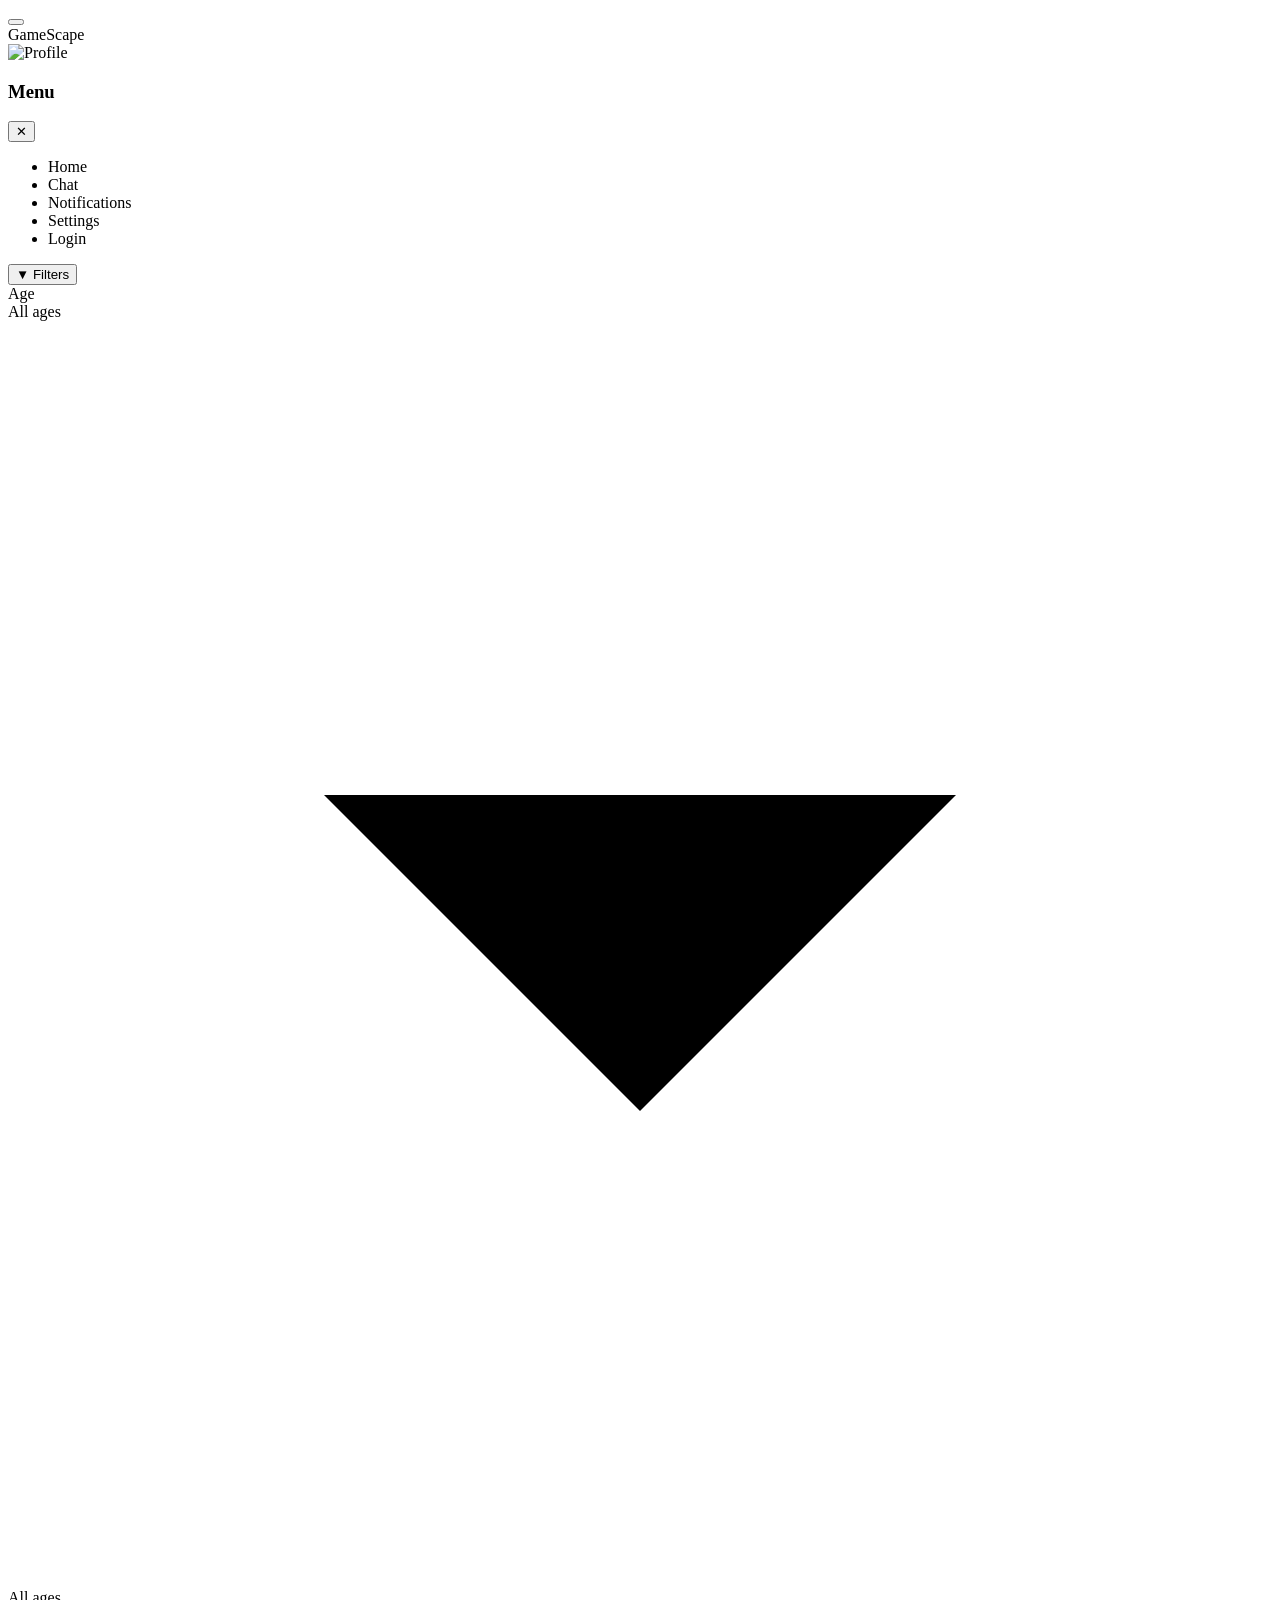
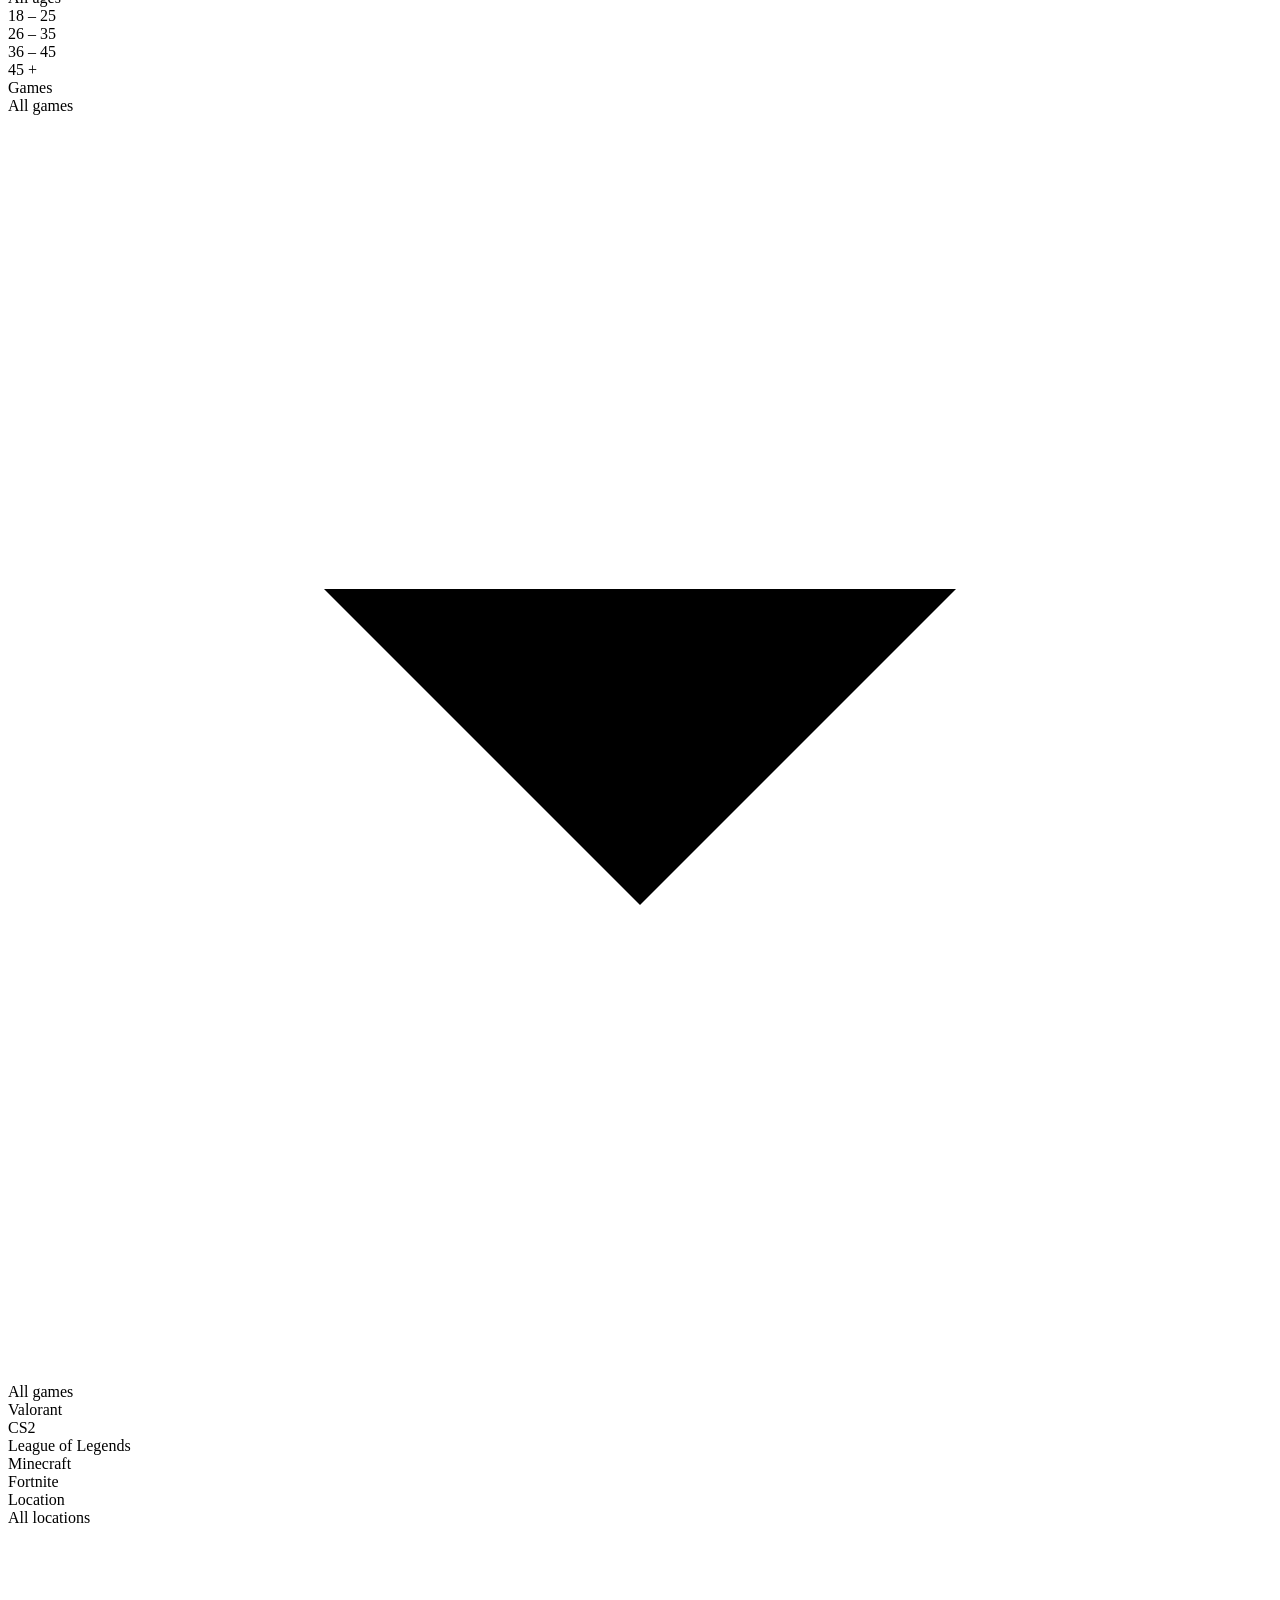
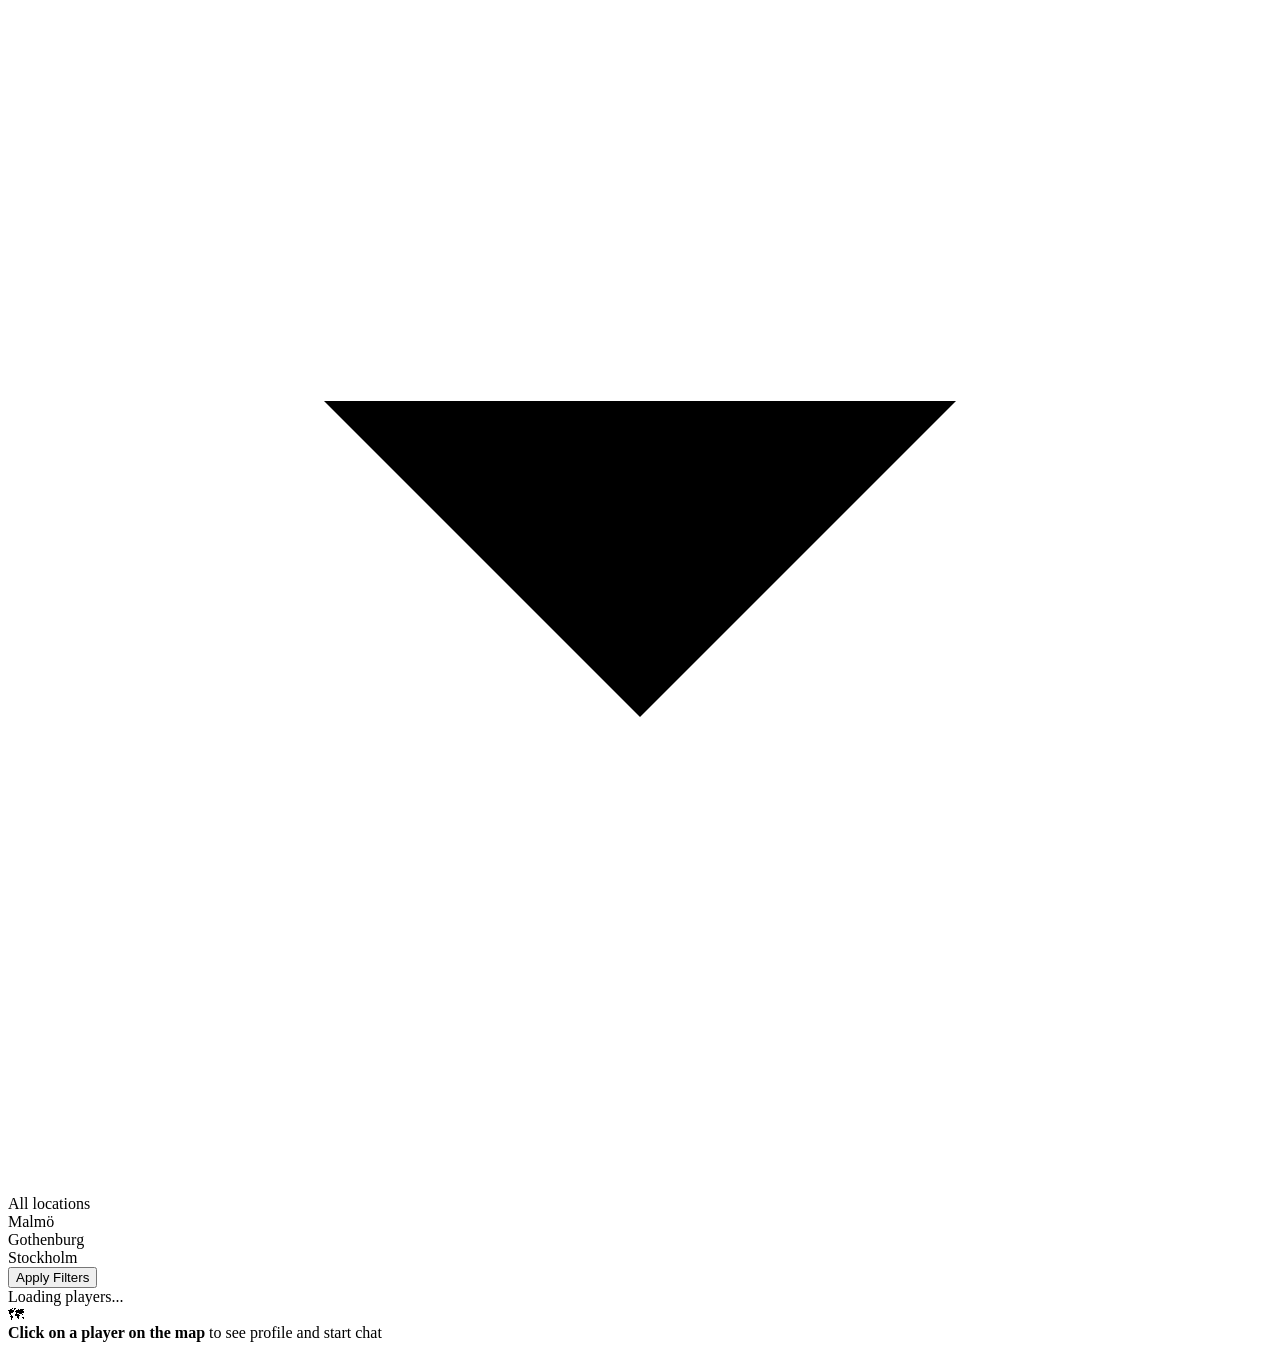
==== templates/index.html @ 71fc123a "refactor project structure Projektstruktur - Bytte namn på app.py → main.py - Flyttade alla HTML-sid" ====
<!DOCTYPE html>
<html lang="en">
<head>
  <meta charset="UTF-8">
  <!-- Ensures the page scales correctly on mobile instead of zooming out to fit a desktop layout. -->
  <meta name="viewport" content="width=device-width, initial-scale=1.0">
  <title>GameScape - Find Gamers Near You</title>

  <!-- MapLibre GL is the open-source map library used to render the interactive map.
       The CSS file must be loaded before the JS so the map renders correctly with no
       style flash. Both are loaded from a public CDN so no local installation is needed. -->
  <link href="https://unpkg.com/maplibre-gl@latest/dist/maplibre-gl.css" rel="stylesheet" />
  <script src="https://unpkg.com/maplibre-gl@latest/dist/maplibre-gl.js"></script>

  <!-- layout.css: page structure, navbar, modal overlay, sidebar, player count badge, filters.
       map.css: overrides MapLibre's default popup and control styles.
       sidebar.css: the hamburger menu panel that floats in the center of the screen. -->
  <link rel="stylesheet" href="layout.css">
  <link rel="stylesheet" href="map.css">
  <link rel="stylesheet" href="sidebar.css">
  <link rel="stylesheet" href="admin.css">
  <link rel="stylesheet" href="event.css">
</head>
<body>

  <!-- ============================================================
       NAVBAR
       The bar at the top of the page. Three sections:
       left (hamburger), center (logo), right (avatar).
       All three are siblings in a flex row defined in layout.css.
       ============================================================ -->
  <nav class="navbar">

    <!-- The three-line hamburger button. Clicking it opens the side menu.
         The event listener is attached in map.js, not inline, to keep the HTML clean. -->
    <div class="navbar-left">
      <button class="hamburger-btn" id="hamburgerBtn">
        <!-- Three spans render as the three horizontal lines of the hamburger icon. -->
        <span class="hamburger-line"></span>
        <span class="hamburger-line"></span>
        <span class="hamburger-line"></span>
      </button>
    </div>

    <!-- The GameScape logo. Split into two spans so each word can have
         a slightly different gradient color via .logo-accent. -->
    <div class="navbar-logo">
      Game<span class="logo-accent">Scape</span>
    </div>

    <!-- The profile avatar in the top-right corner. src is a DiceBear-generated
         placeholder; map.js replaces it with the logged-in user's avatar on login.
         Clicking it opens the profile modal if logged in, or the login modal if not. -->
    <div class="navbar-right">
      <div class="profile-pic" id="profilePic">
        <img src="https://api.dicebear.com/7.x/avataaars/svg?seed=GameScape" alt="Profile" class="avatar-img">
      </div>
    </div>
  </nav>

  <!-- ============================================================
       HAMBURGER MENU
       A floating glass panel that appears in the center of the screen
       when the hamburger button is clicked. It sits outside <main> so
       it can overlay everything including the map.

       .menu-overlay: the dark blurred backdrop behind the panel.
       .side-menu-left: the actual panel with navigation items.
       Both start hidden; map.js toggles the .open / .show classes.
       ============================================================ -->
  <div class="menu-overlay" id="menuOverlay"></div>
  <div class="side-menu side-menu-left" id="sideMenu">
    <div class="menu-header">
      <h3>Menu</h3>
      <!-- Closes the menu. Event is attached in map.js. -->
      <button class="menu-close" id="menuCloseBtn">✕</button>
    </div>

    <!-- Each li has a data-page attribute. map.js reads this to decide
         what to do when the item is clicked (navigate, open modal, etc.). -->
    <ul class="menu-items">
      <li data-page="home">
        <span class="menu-icon"></span>
        <span>Home</span>
      </li>
      <li data-page="chat">
        <span class="menu-icon"></span>
        <span>Chat</span>
      </li>
      <li data-page="notifications">
        <span class="menu-icon"></span>
        <span>Notifications</span>
      </li>
      <li data-page="settings">
        <span class="menu-icon"></span>
        <span>Settings</span>
      </li>
      <!-- The login/logout item. map.js changes the text between "Login" and
           "Logout" by updating #loginLogoutText based on session state. -->
      <li data-page="login" id="loginMenuItem">
        <span class="menu-icon"></span>
        <span id="loginLogoutText">Login</span>
      </li>
    </ul>
  </div>

  <!-- ============================================================
       MAIN LAYOUT
       A horizontal flex row (defined in layout.css) that fills
       all vertical space below the navbar.
       Left side: the map area with floating UI elements.
       Right side: the sidebar panel for player details.
       ============================================================ -->
  <main class="main-layout">

    <!-- The map takes up all available horizontal space.
         position: relative on .map-area lets the filter button and
         player count badge be positioned absolutely over the map. -->
    <section class="map-area">

      <!-- MapLibre renders its canvas into this div. The inline width/height
           is required because MapLibre needs explicit dimensions to initialize. -->
      <div id="map" style="width: 100%; height: 100%;"></div>

      <!-- The floating "▼ Filters" button and its dropdown panel.
           Positioned in the top-right corner of the map area.
           map.js toggles the .show class on #filterDropdown when the button is clicked. -->
      <div class="filter-float" id="filterFloat">
        <button class="filter-float-btn" id="filterToggleBtn">▼ Filters</button>
        
    

        <!-- The dropdown panel. Hidden by default; map.js shows it on button click. -->
        <div class="filter-dropdown-float" id="filterDropdown">

          <!-- Age filter — custom glassy dropdown -->
          <div class="filter-group">
            <label>Age</label>
            <div class="custom-select" id="filterAge" data-value="all">
              <div class="custom-select-trigger">
                <span class="custom-select-label">All ages</span>
                <svg class="custom-select-arrow" viewBox="0 0 24 24"><polyline points="6 9 12 15 18 9"/></svg>
              </div>
              <div class="custom-select-options">
                <div class="custom-select-option selected" data-value="all">All ages</div>
                <div class="custom-select-option" data-value="18-25">18 – 25</div>
                <div class="custom-select-option" data-value="26-35">26 – 35</div>
                <div class="custom-select-option" data-value="36-45">36 – 45</div>
                <div class="custom-select-option" data-value="45+">45 +</div>
              </div>
            </div>
          </div>

          <!-- Game filter — custom glassy dropdown -->
          <div class="filter-group">
            <label>Games</label>
            <div class="custom-select" id="filterGames" data-value="all">
              <div class="custom-select-trigger">
                <span class="custom-select-label">All games</span>
                <svg class="custom-select-arrow" viewBox="0 0 24 24"><polyline points="6 9 12 15 18 9"/></svg>
              </div>
              <div class="custom-select-options">
                <div class="custom-select-option selected" data-value="all">All games</div>
                <div class="custom-select-option" data-value="valorant">Valorant</div>
                <div class="custom-select-option" data-value="cs2">CS2</div>
                <div class="custom-select-option" data-value="lol">League of Legends</div>
                <div class="custom-select-option" data-value="minecraft">Minecraft</div>
                <div class="custom-select-option" data-value="fortnite">Fortnite</div>
              </div>
            </div>
          </div>

          <!-- Location filter — custom glassy dropdown with player counts -->
          <div class="filter-group">
            <label>Location</label>
            <div class="custom-select" id="filterLocation" data-value="all">
              <div class="custom-select-trigger">
                <span class="custom-select-label">All locations</span>
                <svg class="custom-select-arrow" viewBox="0 0 24 24"><polyline points="6 9 12 15 18 9"/></svg>
              </div>
              <div class="custom-select-options">
                <div class="custom-select-option selected" data-value="all">
                  <span>All locations</span><span class="custom-select-count" id="cnt-all"></span>
                </div>
                <div class="custom-select-option" data-value="malmo">
                  <span>Malmö</span><span class="custom-select-count" id="cnt-malmo"></span>
                </div>
                <div class="custom-select-option" data-value="goteborg">
                  <span>Gothenburg</span><span class="custom-select-count" id="cnt-goteborg"></span>
                </div>
                <div class="custom-select-option" data-value="stockholm">
                  <span>Stockholm</span><span class="custom-select-count" id="cnt-stockholm"></span>
                </div>
              </div>
            </div>
          </div>

          <!-- Triggers applyFilters() in map.js which reads the select values
               and re-renders the map with the filtered player set. -->
          <button class="filter-apply" id="applyFilters">Apply Filters</button>
        </div>
      </div>

              <!--admin knapparna-->
<!-- admin panel separat -->
        <div id="adminPanel" style="display:none; position:absolute; top:80px; left:20px; z-index:600;">
          <button onclick="addGame()">Add Game</button>
          <div id="addGameForm" style="margin-top:15px;">
              <h4>Add Game</h4>

              <input 
                type="text" 
                id="gameNameInput" 
                placeholder="Game name"
                style="display:block; margin-bottom:8px;"
              >

              <input 
                type="text" 
                id="gameImageInput" 
                placeholder="Image path (e.g. cs.png)"
                style="display:block; margin-bottom:8px;"
              >

              <button id="submitGameBtn">Add Game</button>

              <p id="gameMsg" style="margin-top:10px;"></p>
            </div>
          <div id="eventList"></div>
        </div>

      <!-- The bottom-left badge showing total player count and active count.
           #countText is updated by map.js's updatePlayerCount() function.
           The animated .count-dot is purely decorative. -->
      <div class="player-count" id="playerCount">
        <span class="count-dot"></span>
        <span id="countText">Loading players...</span>
      </div>
    </section>

    <!-- The right sidebar panel. Slides in from the right when a player
         marker is clicked on the map. Starts off-screen (translateX(100%))
         and map.js adds .open to bring it into view.

         Three states:
         1. #sidebarEmpty — shown when no player is selected (the default state).
         2. #profileCard  — filled with player details when a marker is clicked.
         3. #chatPanel    — reserved for an inline chat feature (not yet implemented). -->
    <aside class="sidebar" id="sidebar">
      <!-- Default empty state with a map emoji and instructional text. -->
      <div class="sidebar-empty" id="sidebarEmpty">
        <div class="sidebar-empty-icon">🗺</div>
        <strong>Click on a player on the map</strong>
        <span>to see profile and start chat</span>
      </div>

      <!-- Filled by map.js with player profile HTML when a marker is clicked.
           Hidden until a player is selected. -->
      <div class="profile-card" id="profileCard" style="display: none;"></div>

      <!-- Reserved for an inline mini-chat. Currently unused. -->
      <div class="chat-panel" id="chatPanel" style="display: none;"></div>
    </aside>
  </main>

  <!-- map.js is loaded at the bottom so it runs after all HTML elements exist.
       It handles: map initialization, player markers, modal open/close,
       hamburger menu, filter logic, session check, and login state. -->
  <script src="map.js"></script>
  <script src="admin.js"></script>

</body>
</html>
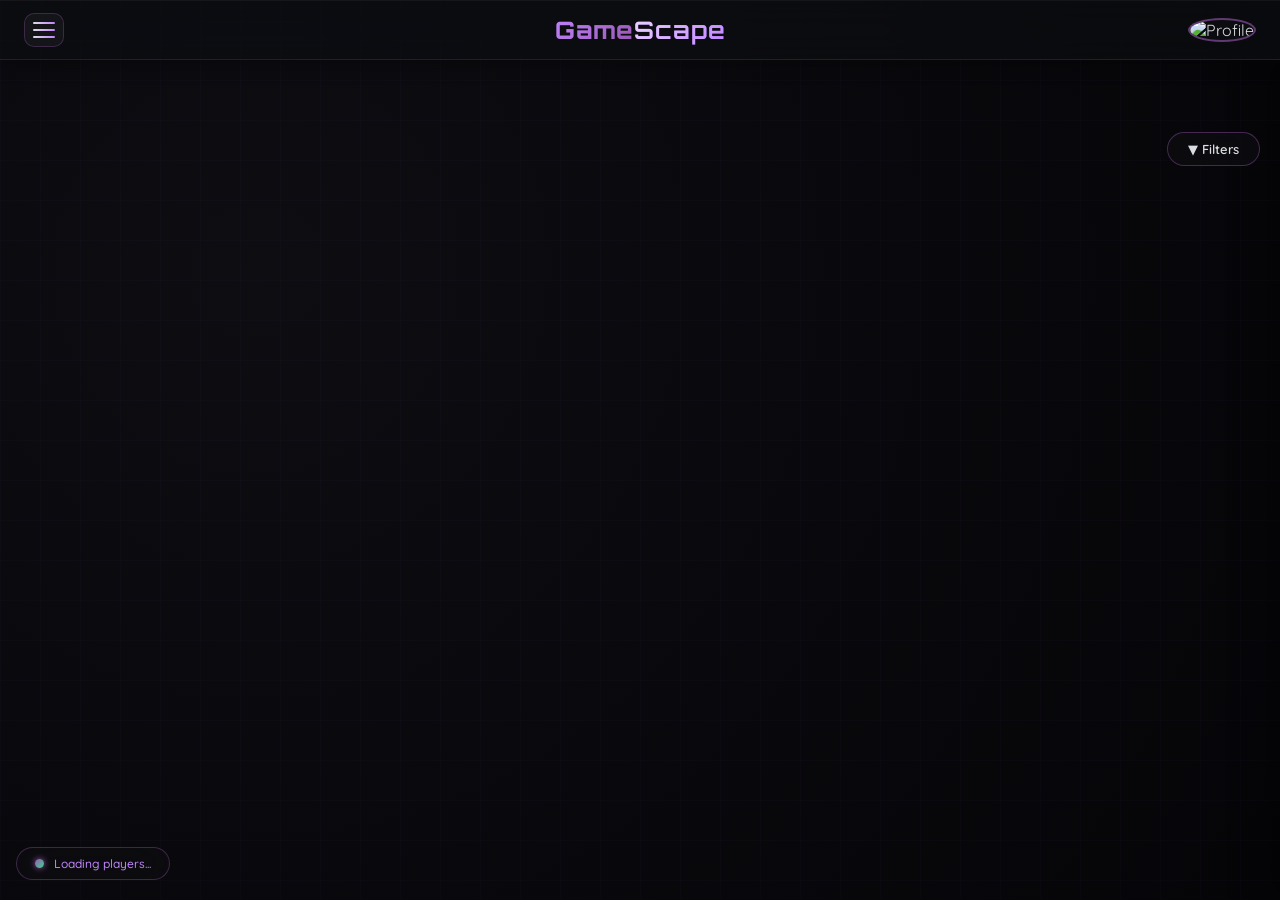
==== commit afef3b54: "Edit on changing the structure branch something went wrong when i added the code to the changing the" ====
--- a/templates/index.html
+++ b/templates/index.html
@@ -2,101 +2,68 @@
 <html lang="en">
 <head>
   <meta charset="UTF-8">
-  <!-- Ensures the page scales correctly on mobile instead of zooming out to fit a desktop layout. -->
+  <!-- Ensures the page scales correctly on mobile instead of zooming out to fit a desktop layout -->
   <meta name="viewport" content="width=device-width, initial-scale=1.0">
   <title>GameScape - Find Gamers Near You</title>
 
-  <!-- MapLibre GL is the open-source map library used to render the interactive map.
-       The CSS file must be loaded before the JS so the map renders correctly with no
-       style flash. Both are loaded from a public CDN so no local installation is needed. -->
-  <link href="https://unpkg.com/maplibre-gl@latest/dist/maplibre-gl.css" rel="stylesheet" />
+  <!-- MapLibre GL open-source map library. CSS must load before JS to avoid style flash. -->
+  <link href="https://unpkg.com/maplibre-gl@latest/dist/maplibre-gl.css" rel="stylesheet">
   <script src="https://unpkg.com/maplibre-gl@latest/dist/maplibre-gl.js"></script>
 
-  <!-- layout.css: page structure, navbar, modal overlay, sidebar, player count badge, filters.
-       map.css: overrides MapLibre's default popup and control styles.
-       sidebar.css: the hamburger menu panel that floats in the center of the screen. -->
-  <link rel="stylesheet" href="layout.css">
-  <link rel="stylesheet" href="map.css">
-  <link rel="stylesheet" href="sidebar.css">
-  <link rel="stylesheet" href="admin.css">
-  <link rel="stylesheet" href="event.css">
+  <!-- Orbitron for the GameScape logo, Quicksand for body text -->
+  <link href="https://fonts.googleapis.com/css2?family=Orbitron:wght@400;500;600;700;800;900&display=swap" rel="stylesheet">
+  <link href="https://fonts.googleapis.com/css2?family=Quicksand:wght@300;400;500;600;700&display=swap" rel="stylesheet">
+
+  <!-- Single CSS file (layout, map, sidebar, admin, event, custom-select all merged into main.css) -->
+  <link rel="stylesheet" href="/static/css/main.css">
 </head>
 <body>
 
-  <!-- ============================================================
+  <!-- 
        NAVBAR
-       The bar at the top of the page. Three sections:
-       left (hamburger), center (logo), right (avatar).
-       All three are siblings in a flex row defined in layout.css.
-       ============================================================ -->
+       Left: hamburger button   Center: logo   Right: profile avatar
+       Event listeners attached in map.js (not inline) for clean HTML.
+   -->
   <nav class="navbar">
 
-    <!-- The three-line hamburger button. Clicking it opens the side menu.
-         The event listener is attached in map.js, not inline, to keep the HTML clean. -->
     <div class="navbar-left">
+      <!-- Three-line hamburger. map.js toggleMenu() opens the side panel. -->
       <button class="hamburger-btn" id="hamburgerBtn">
-        <!-- Three spans render as the three horizontal lines of the hamburger icon. -->
         <span class="hamburger-line"></span>
         <span class="hamburger-line"></span>
         <span class="hamburger-line"></span>
       </button>
     </div>
 
-    <!-- The GameScape logo. Split into two spans so each word can have
-         a slightly different gradient color via .logo-accent. -->
-    <div class="navbar-logo">
-      Game<span class="logo-accent">Scape</span>
-    </div>
-
-    <!-- The profile avatar in the top-right corner. src is a DiceBear-generated
-         placeholder; map.js replaces it with the logged-in user's avatar on login.
-         Clicking it opens the profile modal if logged in, or the login modal if not. -->
+    <!-- Logo split so "Game" and "Scape" can have different gradient tones -->
+    <div class="navbar-logo">Game<span class="logo-accent">Scape</span></div>
+
     <div class="navbar-right">
+      <!-- DiceBear avatar; map.js replaces the seed with the logged-in username -->
       <div class="profile-pic" id="profilePic">
         <img src="https://api.dicebear.com/7.x/avataaars/svg?seed=GameScape" alt="Profile" class="avatar-img">
       </div>
     </div>
   </nav>
 
-  <!-- ============================================================
+  <!-- 
        HAMBURGER MENU
-       A floating glass panel that appears in the center of the screen
-       when the hamburger button is clicked. It sits outside <main> so
-       it can overlay everything including the map.
-
-       .menu-overlay: the dark blurred backdrop behind the panel.
-       .side-menu-left: the actual panel with navigation items.
-       Both start hidden; map.js toggles the .open / .show classes.
-       ============================================================ -->
+       Glass panel that slides in from the left.
+       map.js toggles .open / .show based on hamburger/close/overlay clicks.
+   -->
   <div class="menu-overlay" id="menuOverlay"></div>
   <div class="side-menu side-menu-left" id="sideMenu">
     <div class="menu-header">
       <h3>Menu</h3>
-      <!-- Closes the menu. Event is attached in map.js. -->
       <button class="menu-close" id="menuCloseBtn">✕</button>
     </div>
-
-    <!-- Each li has a data-page attribute. map.js reads this to decide
-         what to do when the item is clicked (navigate, open modal, etc.). -->
+    <!-- data-page → handleMenuClick() in map.js routes each item -->
     <ul class="menu-items">
-      <li data-page="home">
-        <span class="menu-icon"></span>
-        <span>Home</span>
-      </li>
-      <li data-page="chat">
-        <span class="menu-icon"></span>
-        <span>Chat</span>
-      </li>
-      <li data-page="notifications">
-        <span class="menu-icon"></span>
-        <span>Notifications</span>
-      </li>
-      <li data-page="settings">
-        <span class="menu-icon"></span>
-        <span>Settings</span>
-      </li>
-      <!-- The login/logout item. map.js changes the text between "Login" and
-           "Logout" by updating #loginLogoutText based on session state. -->
+      <li data-page="home">        <span class="menu-icon"></span><span>Home</span></li>
+      <li data-page="chat">        <span class="menu-icon"></span><span>Chat</span></li>
+      <li data-page="notifications"><span class="menu-icon"></span><span>Notifications</span></li>
+      <li data-page="settings">    <span class="menu-icon"></span><span>Settings</span></li>
+      <!-- Text toggles between "Login" and "Logout" based on session state -->
       <li data-page="login" id="loginMenuItem">
         <span class="menu-icon"></span>
         <span id="loginLogoutText">Login</span>
@@ -104,36 +71,26 @@
     </ul>
   </div>
 
-  <!-- ============================================================
-       MAIN LAYOUT
-       A horizontal flex row (defined in layout.css) that fills
-       all vertical space below the navbar.
-       Left side: the map area with floating UI elements.
-       Right side: the sidebar panel for player details.
-       ============================================================ -->
+  <!-- MAIN LAYOUT horizontal flex row filling below the navbar-->
   <main class="main-layout">
 
-    <!-- The map takes up all available horizontal space.
-         position: relative on .map-area lets the filter button and
-         player count badge be positioned absolutely over the map. -->
     <section class="map-area">
 
-      <!-- MapLibre renders its canvas into this div. The inline width/height
-           is required because MapLibre needs explicit dimensions to initialize. -->
-      <div id="map" style="width: 100%; height: 100%;"></div>
-
-      <!-- The floating "▼ Filters" button and its dropdown panel.
-           Positioned in the top-right corner of the map area.
-           map.js toggles the .show class on #filterDropdown when the button is clicked. -->
+      <!-- MapLibre renders its canvas here -->
+      <div id="map" style="width:100%;height:100%;"></div>
+
+      <!--  FILTER DROPDOWN 
+           Native <select> elements replaced with custom glassy
+           dropdowns (.custom-select). map.js initCustomSelects() wires
+           open/close and reads values via dataset.value (not .value).
+           map.js updateLocationCounts() fills the cnt-* badge spans.
+       -->
       <div class="filter-float" id="filterFloat">
         <button class="filter-float-btn" id="filterToggleBtn">▼ Filters</button>
-        
-    
-
-        <!-- The dropdown panel. Hidden by default; map.js shows it on button click. -->
+
         <div class="filter-dropdown-float" id="filterDropdown">
 
-          <!-- Age filter — custom glassy dropdown -->
+          <!-- Age filter -->
           <div class="filter-group">
             <label>Age</label>
             <div class="custom-select" id="filterAge" data-value="all">
@@ -151,7 +108,7 @@
             </div>
           </div>
 
-          <!-- Game filter — custom glassy dropdown -->
+          <!-- Game filter -->
           <div class="filter-group">
             <label>Games</label>
             <div class="custom-select" id="filterGames" data-value="all">
@@ -161,16 +118,17 @@
               </div>
               <div class="custom-select-options">
                 <div class="custom-select-option selected" data-value="all">All games</div>
-                <div class="custom-select-option" data-value="valorant">Valorant</div>
-                <div class="custom-select-option" data-value="cs2">CS2</div>
-                <div class="custom-select-option" data-value="lol">League of Legends</div>
-                <div class="custom-select-option" data-value="minecraft">Minecraft</div>
-                <div class="custom-select-option" data-value="fortnite">Fortnite</div>
+                <div class="custom-select-option" data-value="Valorant">Valorant</div>
+                <div class="custom-select-option" data-value="CS2">CS2</div>
+                <div class="custom-select-option" data-value="League of Legends">League of Legends</div>
+                <div class="custom-select-option" data-value="Minecraft">Minecraft</div>
+                <div class="custom-select-option" data-value="Fortnite">Fortnite</div>
+                <div class="custom-select-option" data-value="Apex Legends">Apex Legends</div>
               </div>
             </div>
           </div>
 
-          <!-- Location filter — custom glassy dropdown with player counts -->
+          <!-- Location filter with player-count badges -->
           <div class="filter-group">
             <label>Location</label>
             <div class="custom-select" id="filterLocation" data-value="all">
@@ -180,94 +138,85 @@
               </div>
               <div class="custom-select-options">
                 <div class="custom-select-option selected" data-value="all">
-                  <span>All locations</span><span class="custom-select-count" id="cnt-all"></span>
+                  <span>All locations</span>
+                  <!-- count badges filled by map.js updateLocationCounts() -->
+                  <span class="custom-select-count" id="cnt-all"></span>
                 </div>
                 <div class="custom-select-option" data-value="malmo">
-                  <span>Malmö</span><span class="custom-select-count" id="cnt-malmo"></span>
+                  <span>Malmö</span>
+                  <span class="custom-select-count" id="cnt-malmo"></span>
                 </div>
                 <div class="custom-select-option" data-value="goteborg">
-                  <span>Gothenburg</span><span class="custom-select-count" id="cnt-goteborg"></span>
+                  <span>Gothenburg</span>
+                  <span class="custom-select-count" id="cnt-goteborg"></span>
                 </div>
                 <div class="custom-select-option" data-value="stockholm">
-                  <span>Stockholm</span><span class="custom-select-count" id="cnt-stockholm"></span>
+                  <span>Stockholm</span>
+                  <span class="custom-select-count" id="cnt-stockholm"></span>
                 </div>
               </div>
             </div>
           </div>
 
-          <!-- Triggers applyFilters() in map.js which reads the select values
-               and re-renders the map with the filtered player set. -->
+          <!-- Calls map.js applyFilters() which reads custom-select data-value attributes -->
           <button class="filter-apply" id="applyFilters">Apply Filters</button>
         </div>
       </div>
 
-              <!--admin knapparna-->
-<!-- admin panel separat -->
-        <div id="adminPanel" style="display:none; position:absolute; top:80px; left:20px; z-index:600;">
-          <button onclick="addGame()">Add Game</button>
-          <div id="addGameForm" style="margin-top:15px;">
-              <h4>Add Game</h4>
-
-              <input 
-                type="text" 
-                id="gameNameInput" 
-                placeholder="Game name"
-                style="display:block; margin-bottom:8px;"
-              >
-
-              <input 
-                type="text" 
-                id="gameImageInput" 
-                placeholder="Image path (e.g. cs.png)"
-                style="display:block; margin-bottom:8px;"
-              >
-
-              <button id="submitGameBtn">Add Game</button>
-
-              <p id="gameMsg" style="margin-top:10px;"></p>
-            </div>
-          <div id="eventList"></div>
+      <!--  ADMIN PANEL 
+           map.js checkAdmin() shows this panel only for is_admin users.
+           map.js addGame() / loadAdminEvents() / adminDeleteEvent() manage it.
+           Positioned absolute over the map in the top-left corner.
+       -->
+      <div id="adminPanel" style="display:none; position:absolute; top:80px; left:20px; z-index:600;">
+
+        <!-- Add a new game to the global games table -->
+        <div id="addGameForm">
+          <input
+            type="text"
+            id="gameNameInput"
+            placeholder="Game name"
+            style="display:block; margin-bottom:8px; width:100%;"
+          >
+          <input
+            type="text"
+            id="gameImageInput"
+            placeholder="Image file (e.g. cs.png)"
+            style="display:block; margin-bottom:8px; width:100%;"
+          >
+          <button id="submitGameBtn" onclick="addGame()">Add Game</button>
+          <!-- Confirmation / error text from map.js addGame() -->
+          <p id="gameMsg" style="margin-top:8px; font-size:11px; color:#39d98a;"></p>
         </div>
 
-      <!-- The bottom-left badge showing total player count and active count.
-           #countText is updated by map.js's updatePlayerCount() function.
-           The animated .count-dot is purely decorative. -->
+        <!-- Event list populated by map.js loadAdminEvents() -->
+        <div id="eventList"></div>
+      </div>
+
+      <!-- Player count badge (bottom-left) map.js updatePlayerCount() updates this -->
       <div class="player-count" id="playerCount">
         <span class="count-dot"></span>
         <span id="countText">Loading players...</span>
       </div>
+
     </section>
 
-    <!-- The right sidebar panel. Slides in from the right when a player
-         marker is clicked on the map. Starts off-screen (translateX(100%))
-         and map.js adds .open to bring it into view.
-
-         Three states:
-         1. #sidebarEmpty — shown when no player is selected (the default state).
-         2. #profileCard  — filled with player details when a marker is clicked.
-         3. #chatPanel    — reserved for an inline chat feature (not yet implemented). -->
+    <!-- Sidebar slides in when a player is clicked; currently hidden -->
     <aside class="sidebar" id="sidebar">
-      <!-- Default empty state with a map emoji and instructional text. -->
       <div class="sidebar-empty" id="sidebarEmpty">
         <div class="sidebar-empty-icon">🗺</div>
         <strong>Click on a player on the map</strong>
-        <span>to see profile and start chat</span>
-      </div>
-
-      <!-- Filled by map.js with player profile HTML when a marker is clicked.
-           Hidden until a player is selected. -->
-      <div class="profile-card" id="profileCard" style="display: none;"></div>
-
-      <!-- Reserved for an inline mini-chat. Currently unused. -->
-      <div class="chat-panel" id="chatPanel" style="display: none;"></div>
+        <span>to see their profile and start a chat</span>
+      </div>
+      <div class="profile-card" id="profileCard" style="display:none;"></div>
+      <div class="chat-panel"   id="chatPanel"   style="display:none;"></div>
     </aside>
   </main>
 
-  <!-- map.js is loaded at the bottom so it runs after all HTML elements exist.
-       It handles: map initialization, player markers, modal open/close,
-       hamburger menu, filter logic, session check, and login state. -->
-  <script src="map.js"></script>
-  <script src="admin.js"></script>
+  <!-- Single JS file: map.js handles map init, avatar markers, events, filters,
+       admin panel, custom selects, session check, and modal routing.
+       admin.js is no longer separate its logic is merged into map.js. -->
+  <script src="/static/js/map.js"></script>
 
 </body>
 </html>
--- a/static/css/main.css
+++ b/static/css/main.css
@@ -0,0 +1,1347 @@
+@import url('https://fonts.googleapis.com/css2?family=Orbitron:wght@400;500;600;700;800;900&display=swap');
+@import url('https://fonts.googleapis.com/css2?family=Quicksand:wght@300;400;500;600;700&display=swap');
+
+*, *::before, *::after { box-sizing: border-box; margin: 0; padding: 0; }
+
+body {
+  font-family: 'Quicksand', 'Segoe UI', system-ui, sans-serif;
+  background: radial-gradient(circle at 20% 30%, #0d0d12, #050508);
+  color: #dbdee1;
+  height: 100vh;
+  display: flex; flex-direction: column;
+  overflow: hidden; position: relative;
+  min-width: 768px;
+}
+
+body::before {
+  content: ''; position: fixed; inset: 0;
+  background-image:
+    linear-gradient(rgba(155,89,182,0.03) 1px, transparent 1px),
+    linear-gradient(90deg, rgba(155,89,182,0.03) 1px, transparent 1px);
+  background-size: 40px 40px;
+  pointer-events: none; z-index: 0;
+}
+
+
+/* NAVBAR */
+.navbar {
+  height: 60px;
+  background: rgba(14,15,18,0.55);
+  backdrop-filter: blur(22px) saturate(160%);
+  -webkit-backdrop-filter: blur(22px) saturate(160%);
+  border-bottom: 1px solid rgba(155,89,182,0.2);
+  display: flex; align-items: center; justify-content: space-between;
+  padding: 0 24px; flex-shrink: 0; z-index: 100; position: relative;
+  box-shadow: 0 1px 0 rgba(255,255,255,0.04) inset, 0 4px 20px rgba(0,0,0,0.3);
+}
+
+/* Two neon lines sweep in opposite directions across the navbar bottom edge,
+   offset by 1.5s so there's always one visible creates a back-and-forth glow */
+.navbar::after {
+  content: ''; position: absolute; bottom: -2px; left: -100%; width: 100%; height: 2px;
+  background: linear-gradient(90deg, transparent, #9b59b6, #c084fc, #e9d5ff, #c084fc, #9b59b6, transparent);
+  filter: blur(3px); animation: neon-slide 5s ease-in-out infinite;
+}
+.navbar::before {
+  content: ''; position: absolute; bottom: -2px; right: -100%; width: 100%; height: 2px;
+  background: linear-gradient(90deg, transparent, #9b59b6, #c084fc, #e9d5ff, #c084fc, #9b59b6, transparent);
+  filter: blur(3px); animation: neon-slide-2 5s ease-in-out infinite; animation-delay: 1.5s;
+}
+@keyframes neon-slide   { 0%{left:-100%;opacity:0} 20%,80%{opacity:1} 100%{left:100%;opacity:0} }
+@keyframes neon-slide-2 { 0%{right:-100%;opacity:0} 20%,80%{opacity:1} 100%{right:100%;opacity:0} }
+
+.navbar-left  { min-width: 120px; display: flex; justify-content: flex-start; }
+.navbar-right { min-width: 120px; display: flex; justify-content: flex-end; align-items: center; gap: 12px; }
+
+/* min-width on both sides keeps the logo perfectly centered regardless of button widths */
+.navbar-logo {
+  font-family: 'Orbitron', sans-serif; font-size: 24px; font-weight: 800;
+  background: linear-gradient(135deg, #c084fc, #9b59b6, #7c3aed);
+  -webkit-background-clip: text; background-clip: text; color: transparent;
+  letter-spacing: 1px; animation: logo-glow 3s ease-in-out infinite alternate;
+}
+.logo-accent {
+  font-family: 'Orbitron', sans-serif;
+  background: linear-gradient(135deg, #e9d5ff, #c084fc);
+  -webkit-background-clip: text; background-clip: text; color: transparent; font-weight: 600;
+}
+@keyframes logo-glow { 0%{text-shadow:0 0 10px rgba(155,89,182,0.3)} 100%{text-shadow:0 0 25px rgba(155,89,182,0.6)} }
+
+.hamburger-btn {
+  background: rgba(30,31,34,0.5); backdrop-filter: blur(8px);
+  border: 1px solid rgba(155,89,182,0.3); cursor: pointer;
+  padding: 8px; display: flex; flex-direction: column; gap: 5px;
+  border-radius: 10px; transition: all 0.2s;
+}
+.hamburger-btn:hover { background: rgba(155,89,182,0.2); border-color: rgba(155,89,182,0.7); box-shadow: 0 0 12px rgba(155,89,182,0.3); }
+.hamburger-line { width: 22px; height: 2px; background: linear-gradient(90deg, #dbdee1, #c084fc); border-radius: 2px; }
+
+.profile-pic { cursor: pointer; transition: all 0.2s; position: relative; }
+.profile-pic::before {
+  content: ''; position: absolute; inset: -3px; border-radius: 50%;
+  background: linear-gradient(135deg, #9b59b6, #7c3aed);
+  opacity: 0; transition: opacity 0.3s; z-index: -1;
+}
+.profile-pic:hover::before { opacity: 0.6; filter: blur(4px); }
+.profile-pic:hover { transform: scale(1.02); }
+.avatar-img { width: 38px; height: 38px; border-radius: 50%; border: 2px solid rgba(155,89,182,0.6); object-fit: cover; background: rgba(14,15,18,0.5); }
+
+
+/*
+   FILTER DROPDOWN */
+.filter-float { position: absolute; top: 72px; right: 20px; z-index: 500; }
+
+.filter-float-btn {
+  background: rgba(14,15,18,0.65); backdrop-filter: blur(20px) saturate(160%);
+  border: 1px solid rgba(155,89,182,0.4); color: #dbdee1;
+  padding: 8px 20px; border-radius: 40px; font-size: 13px; font-weight: 600;
+  cursor: pointer; font-family: inherit; transition: all 0.2s;
+}
+.filter-float-btn:hover { background: rgba(30,31,34,0.8); border-color: rgba(155,89,182,0.8); box-shadow: 0 2px 20px rgba(0,0,0,0.4), 0 0 16px rgba(155,89,182,0.3); transform: translateY(-1px); }
+
+.filter-dropdown-float {
+  display: none; position: absolute; top: 52px; right: 0; width: 260px;
+  background: rgba(14,15,18,0.92); backdrop-filter: blur(32px) saturate(180%);
+  border-radius: 24px;
+  /* overflow: visible lets the custom-select option panels render outside this box.
+     The neon effect is achieved with box-shadow instead of the ::before conic-gradient
+     trick, because that trick requires overflow:hidden which would clip the dropdowns. */
+  z-index: 510; flex-direction: column; overflow: visible;
+  border: 1px solid rgba(155,89,182,0.45);
+  box-shadow:
+    0 0 0 1px rgba(155,89,182,0.15),
+    0 0 18px rgba(155,89,182,0.25),
+    0 20px 50px rgba(0,0,0,0.55);
+  animation: filter-neon-pulse 3s ease-in-out infinite alternate;
+}
+
+@keyframes filter-neon-pulse {
+  0%   { border-color: rgba(155,89,182,0.35); box-shadow: 0 0 0 1px rgba(155,89,182,0.10), 0 0 12px rgba(155,89,182,0.18), 0 20px 50px rgba(0,0,0,0.55); }
+  100% { border-color: rgba(192,132,252,0.75); box-shadow: 0 0 0 1px rgba(192,132,252,0.20), 0 0 28px rgba(155,89,182,0.40), 0 20px 50px rgba(0,0,0,0.55); }
+}
+@keyframes neon-spin { 0%{transform:rotate(0deg)} 100%{transform:rotate(360deg)} }
+
+.filter-dropdown-float.show { display: flex; }
+.filter-group { display: flex; flex-direction: column; gap: 6px; padding: 0 20px; position: relative; }
+.filter-group:first-of-type { padding-top: 20px; }
+.filter-group label { font-size: 11px; font-weight: 700; color: #c084fc; text-transform: uppercase; letter-spacing: 1px; }
+.filter-group select { background: rgba(30,31,34,0.7); border: 1px solid rgba(155,89,182,0.3); color: #dbdee1; padding: 10px 14px; border-radius: 12px; font-size: 13px; font-family: inherit; cursor: pointer; transition: all 0.2s; }
+.filter-group select:hover { border-color: rgba(155,89,182,0.6); }
+.filter-group select:focus { outline: none; border-color: #9b59b6; box-shadow: 0 0 12px rgba(155,89,182,0.3); }
+.filter-apply { background: linear-gradient(135deg, #9b59b6, #7c3aed); border: none; color: white; padding: 10px 16px; border-radius: 40px; font-size: 12px; font-weight: 700; cursor: pointer; margin: 16px 20px 20px; transition: all 0.2s; text-transform: uppercase; letter-spacing: 0.5px; }
+.filter-apply:hover { opacity: 0.9; transform: translateY(-1px); box-shadow: 0 4px 16px rgba(155,89,182,0.4); }
+
+
+/* MAP LAYOUT */
+.main-layout { flex: 1; display: flex; overflow: hidden; position: relative; z-index: 1; }
+.map-area    { flex: 1; position: relative; }
+#map         { width: 100%; height: 100%; }
+
+.sidebar {
+  width: 380px; background: rgba(14,15,18,0.68);
+  backdrop-filter: blur(28px) saturate(170%); -webkit-backdrop-filter: blur(28px) saturate(170%);
+  border-left: 1px solid rgba(155,89,182,0.2);
+  display: flex; flex-direction: column; flex-shrink: 0;
+  /* Starts fully off-screen right, slides in with .open */
+  transform: translateX(100%); transition: transform 0.3s cubic-bezier(0.4,0,0.2,1);
+  overflow-y: auto; position: absolute; right: 0; top: 0; bottom: 0;
+  z-index: 300; box-shadow: -6px 0 32px rgba(0,0,0,0.5);
+}
+.sidebar::before {
+  content: ''; position: absolute; top: 0; left: -2px; width: 2px; height: 100%;
+  background: linear-gradient(180deg, #9b59b6, #c084fc, #e9d5ff, #c084fc, #9b59b6);
+  filter: blur(4px); opacity: 0.8; animation: sidebar-pulse 5s ease-in-out infinite;
+}
+@keyframes sidebar-pulse { 0%,100%{opacity:0.5;filter:blur(3px)} 50%{opacity:1;filter:blur(5px)} }
+.sidebar.open { transform: translateX(0); }
+
+.sidebar-empty { flex: 1; display: flex; flex-direction: column; align-items: center; justify-content: center; gap: 12px; padding: 40px; color: #949ba4; font-size: 13px; text-align: center; }
+.sidebar-empty-icon { font-size: 48px; margin-bottom: 8px; opacity: 0.5; filter: drop-shadow(0 0 8px rgba(155,89,182,0.3)); }
+.sidebar-empty strong { color: #e9d5ff; font-size: 16px; }
+.profile-card { background: rgba(10,11,14,0.5); backdrop-filter: blur(12px); border-radius: 24px; margin: 16px; border: 1px solid rgba(155,89,182,0.25); overflow: hidden; box-shadow: 0 8px 24px rgba(0,0,0,0.3); }
+
+.player-count { position: absolute; bottom: 20px; left: 16px; background: rgba(14,15,18,0.65); backdrop-filter: blur(20px) saturate(150%); border: 1px solid rgba(155,89,182,0.35); border-radius: 40px; padding: 8px 18px; font-size: 12px; font-weight: 500; color: #c084fc; z-index: 500; display: flex; align-items: center; gap: 10px; }
+.count-dot { width: 9px; height: 9px; border-radius: 50%; background: linear-gradient(135deg, #9b59b6, #39d98a); animation: pulse 2s ease-in-out infinite; box-shadow: 0 0 6px #9b59b6; }
+@keyframes pulse { 0%,100%{opacity:1;transform:scale(1)} 50%{opacity:0.5;transform:scale(0.85)} }
+
+.game-tag { font-size: 11px; background: #1e1f22; border: 1px solid #3b3f45; color: #949ba4; padding: 3px 9px; border-radius: 8px; }
+.chat-btn { background: linear-gradient(135deg, #9b59b6, #8e44ad); border: none; color: white; padding: 10px 16px; border-radius: 10px; font-size: 14px; font-weight: 600; cursor: pointer; width: 100%; transition: opacity 0.2s; font-family: inherit; }
+.chat-btn:hover { opacity: 0.9; }
+
+/* MapLibre GL overrides !important needed to beat inline specificity */
+.maplibregl-popup-content { background: rgba(14,15,18,0.82)!important; backdrop-filter: blur(24px) saturate(180%)!important; border: 1px solid rgba(155,89,182,0.45)!important; border-radius: 16px!important; color: #dbdee1!important; font-family: 'Segoe UI',system-ui,sans-serif!important; font-size: 13px!important; font-weight: 500!important; padding: 10px 18px!important; box-shadow: 0 8px 32px rgba(0,0,0,0.5), 0 0 20px rgba(155,89,182,0.2), inset 0 1px 0 rgba(255,255,255,0.06)!important; }
+.maplibregl-popup-tip { border-top-color: rgba(155,89,182,0.45)!important; }
+.maplibregl-ctrl-group { background: rgba(14,15,18,0.65)!important; backdrop-filter: blur(16px)!important; border: 1px solid rgba(155,89,182,0.35)!important; border-radius: 12px!important; overflow: hidden; box-shadow: 0 4px 20px rgba(0,0,0,0.3)!important; }
+.maplibregl-ctrl-group button { background: transparent!important; border-bottom: 1px solid rgba(155,89,182,0.15)!important; }
+.maplibregl-ctrl-group button:hover { background: rgba(155,89,182,0.2)!important; }
+.maplibregl-ctrl-attrib { background: rgba(14,15,18,0.5)!important; border-radius: 20px!important; padding: 4px 12px!important; font-size: 10px!important; }
+.maplibregl-ctrl-attrib a { color: #c084fc!important; }
+
+.modal-overlay { position: fixed; inset: 0; background: rgba(0,0,0,0.6); backdrop-filter: blur(12px); z-index: 2000; opacity: 0; visibility: hidden; transition: opacity 0.7s ease, visibility 0.7s ease; }
+.modal-overlay.show { opacity: 1; visibility: visible; }
+.modal-frame { position: fixed; top: 50%; left: 50%; transform: translate(-50%,-80%); width: 520px; height: 760px; min-height: 760px; background: transparent; border: none; border-radius: 28px; z-index: 2001; opacity: 0; visibility: hidden; transition: all 0.7s cubic-bezier(0.2,0.9,0.4,1.1); overflow: hidden; box-shadow: 0 20px 50px rgba(0,0,0,0.5); }
+.modal-frame.show { opacity: 1; visibility: visible; transform: translate(-50%,-50%); }
+
+
+/*
+   HAMBURGER MENU PANEL */
+.menu-overlay { position: fixed; inset: 0; background: rgba(0,0,0,0.5); backdrop-filter: blur(8px); z-index: 900; opacity: 0; visibility: hidden; transition: opacity 0.3s ease, visibility 0.3s ease; }
+.menu-overlay.show { opacity: 1; visibility: visible; }
+
+.side-menu-left {
+  position: fixed; top: 50%; left: 50%;
+  transform: translate(-70%,-50%) scale(0.96);
+  width: 320px; max-width: 85vw;
+  background: rgba(14,15,18,0.85); backdrop-filter: blur(32px) saturate(180%);
+  border-radius: 28px; z-index: 1000; opacity: 0; visibility: hidden;
+  transition: all 0.7s cubic-bezier(0.25,0.46,0.45,0.94);
+  display: flex; flex-direction: column; overflow: hidden;
+  box-shadow: 0 20px 50px rgba(0,0,0,0.5); border: 1px solid rgba(155,89,182,0.3);
+}
+/* Same spinning border trick as the filter dropdown */
+.side-menu-left::before { content: ''; position: absolute; top: -3px; left: -3px; right: -3px; bottom: -3px; background: conic-gradient(from 0deg, #9b59b6, #c084fc, #e9d5ff, #c084fc, #9b59b6, #7c3aed, #9b59b6); border-radius: 31px; z-index: -2; animation: neon-spin 3s linear infinite; }
+.side-menu-left::after { content: ''; position: absolute; top: 2px; left: 2px; right: 2px; bottom: 2px; background: rgba(14,15,18,0.92); backdrop-filter: blur(32px); border-radius: 26px; z-index: -1; pointer-events: none; }
+.side-menu-left.open { opacity: 1; visibility: visible; transform: translate(-50%,-50%) scale(1); }
+
+.menu-header { position: relative; z-index: 1; display: flex; justify-content: space-between; align-items: center; padding: 24px 24px 16px; border-bottom: 1px solid rgba(155,89,182,0.15); }
+.menu-header h3 { font-size: 22px; font-weight: 700; background: linear-gradient(135deg, #e9d5ff, #c084fc); -webkit-background-clip: text; background-clip: text; color: transparent; }
+.menu-close { background: rgba(30,31,34,0.6); border: 1px solid rgba(155,89,182,0.3); color: #c084fc; font-size: 18px; cursor: pointer; padding: 8px 12px; border-radius: 40px; transition: all 0.2s; }
+.menu-close:hover { background: rgba(155,89,182,0.2); border-color: rgba(155,89,182,0.7); color: #e9d5ff; }
+.menu-items { position: relative; z-index: 1; list-style: none; padding: 16px 20px; flex: 1; }
+.menu-items li { display: flex; align-items: center; gap: 14px; padding: 12px 18px; margin: 6px 0; border-radius: 16px; cursor: pointer; transition: all 0.2s; color: #dbdee1; font-size: 16px; font-weight: 500; background: rgba(14,15,18,0.4); border: 1px solid transparent; }
+.menu-items li:hover { background: rgba(155,89,182,0.15); border-color: rgba(155,89,182,0.5); transform: translateX(6px); }
+.menu-icon { font-size: 20px; width: 32px; text-align: center; }
+#loginMenuItem { position: relative; z-index: 1; margin-top: 20px; border-top: 1px solid rgba(155,89,182,0.15); border-radius: 0; padding: 16px 18px; background: rgba(14,15,18,0.5); }
+
+
+/*
+   CHAT PAGE */
+body.chat-page { overflow: hidden; display: block; height: 100vh; background: #07070d; }
+
+/* Soft aurora waves two large slow-drifting blobs replace the bright corner blobs.
+   Opacity kept very low so the effect reads as ambient light, not neon. */
+body.chat-page::before {
+  content: ''; position: fixed; inset: 0; pointer-events: none; z-index: 0;
+  background:
+    radial-gradient(ellipse 70% 55% at 20% 30%, rgba(100,60,160,0.10) 0%, transparent 70%),
+    radial-gradient(ellipse 60% 50% at 80% 70%, rgba(70,40,130,0.08)  0%, transparent 70%);
+  animation: chat-wave-1 18s ease-in-out infinite alternate;
+}
+
+@keyframes chat-wave-1 {
+  0%   { background-position: 0% 0%,   100% 100%; opacity: 0.9; }
+  33%  { background-position: 8% 12%,  90%  85%;  opacity: 1;   }
+  66%  { background-position: 3% 20%,  95%  75%;  opacity: 0.85;}
+  100% { background-position: 12% 8%,  88%  92%;  opacity: 1;   }
+}
+
+.chat-fullscreen { position: relative; z-index: 1; height: 100vh; display: flex; flex-direction: column; }
+.top-bar { display: flex; justify-content: space-between; align-items: center; padding: 12px 24px; background: rgba(10,11,14,0.5); backdrop-filter: blur(12px); border-bottom: 1px solid rgba(155,89,182,0.3); }
+.back-button { display: flex; align-items: center; gap: 8px; font-size: 14px; color: #c084fc; cursor: pointer; background: rgba(30,31,34,0.5); padding: 6px 14px; border-radius: 40px; border: 1px solid rgba(155,89,182,0.3); transition: all 0.2s; }
+.back-button:hover { background: rgba(155,89,182,0.2); border-color: #c084fc; }
+.connection-area { display: flex; gap: 12px; align-items: center; }
+#connectionStatus { font-size: 12px; font-weight: 600; padding: 4px 12px; border-radius: 20px; background: rgba(30,31,34,0.5); }
+.status-online  { color: #39d98a; text-shadow: 0 0 4px #39d98a; }
+.status-offline { color: #949ba4; }
+.username-field { background: rgba(30,31,34,0.7); border: 1px solid rgba(155,89,182,0.3); color: #dbdee1; padding: 6px 12px; border-radius: 20px; font-size: 12px; outline: none; }
+.username-field:focus { border-color: #c084fc; box-shadow: 0 0 8px rgba(155,89,182,0.3); }
+.connect-btn { background: linear-gradient(135deg, #9b59b6, #7c3aed); border: none; color: white; padding: 6px 16px; border-radius: 20px; font-size: 12px; font-weight: 600; cursor: pointer; transition: all 0.2s; }
+.connect-btn:hover { opacity: 0.9; transform: translateY(-1px); }
+
+.chat-layout { display: flex; flex: 1; overflow: hidden; }
+.contacts-panel { width: 300px; background: rgba(10,11,14,0.4); backdrop-filter: blur(12px); border-right: 1px solid rgba(155,89,182,0.2); display: flex; flex-direction: column; overflow: hidden; }
+.contacts-header { padding: 20px 16px 12px; border-bottom: 1px solid rgba(155,89,182,0.2); }
+.contacts-header h3 { font-family: 'Orbitron', sans-serif; font-size: 18px; font-weight: 600; color: #c084fc; margin-bottom: 12px; }
+.search-box input { width: 100%; background: rgba(30,31,34,0.7); border: 1px solid rgba(155,89,182,0.3); color: #dbdee1; padding: 8px 14px; border-radius: 40px; font-size: 13px; outline: none; }
+.search-box input:focus { border-color: #c084fc; box-shadow: 0 0 8px rgba(155,89,182,0.3); }
+.contacts-list { flex: 1; overflow-y: auto; padding: 12px; }
+.contact-item { display: flex; align-items: center; gap: 12px; padding: 10px 12px; margin-bottom: 6px; border-radius: 16px; cursor: pointer; transition: all 0.2s; background: rgba(14,15,18,0.4); border: 1px solid transparent; }
+.contact-item:hover { background: rgba(155,89,182,0.15); border-color: rgba(155,89,182,0.4); transform: translateX(4px); }
+.contact-item.active { background: rgba(155,89,182,0.25); border-left: 3px solid #c084fc; }
+.contact-avatar { width: 42px; height: 42px; border-radius: 50%; background: linear-gradient(135deg, #9b59b6, #7c3aed); display: flex; align-items: center; justify-content: center; font-weight: bold; color: white; font-size: 16px; }
+.contact-info { flex: 1; }
+.contact-name   { font-size: 14px; font-weight: 600; color: #dbdee1; }
+.contact-status { font-size: 11px; color: #39d98a; }
+.contact-placeholder { text-align: center; color: #949ba4; padding: 24px; font-size: 13px; }
+
+/* Conversation panel clean dark glass, no spinning neon ring */
+.conversation-panel { flex: 1; display: flex; flex-direction: column; overflow: hidden; position: relative; }
+
+/* Wrap around the input row needed so emoji-picker bottom:100% works */
+.message-input-area { position: relative; display: flex; gap: 10px; padding: 12px 20px; background: rgba(10,11,16,0.4); backdrop-filter: blur(10px); border-top: 1px solid rgba(140,80,200,0.18); flex-shrink: 0; }
+
+.conversation-header { padding: 16px 24px; background: rgba(10,11,14,0.3); backdrop-filter: blur(4px); border-bottom: 1px solid rgba(155,89,182,0.2); z-index: 3; }
+.user-info { display: flex; align-items: center; gap: 14px; }
+.user-avatar { width: 44px; height: 44px; border-radius: 50%; background: linear-gradient(135deg, #9b59b6, #7c3aed); }
+.user-name { font-size: 18px; font-weight: 600; color: #e9d5ff; }
+.messages-container { flex: 1; overflow-y: auto; padding: 20px 24px; display: flex; flex-direction: column; gap: 8px; z-index: 3; }
+.message {
+  display: flex; flex-direction: column;
+  /* min-width stops single-char bubbles collapsing; max-width caps long messages */
+  min-width: 80px; max-width: 70%;
+  width: fit-content;
+  padding: 8px 14px; border-radius: 20px;
+  background: rgba(30,31,34,0.6); border: 1px solid rgba(155,89,182,0.2);
+  box-sizing: border-box;
+}
+.message.self { align-self: flex-end; background: rgba(155,89,182,0.2); border-color: rgba(155,89,182,0.4); }
+.message .sender { font-size: 11px; color: #c084fc; margin-bottom: 4px; }
+.message .text   { font-size: 13px; color: #dbdee1; word-break: break-word; }
+.message .time   { font-size: 10px; color: #6c6f78; text-align: right; margin-top: 4px; }
+.placeholder-message { text-align: center; color: #6c6f78; margin-top: 60px; }
+.message-input-area { display: flex; gap: 12px; padding: 16px 24px; background: rgba(10,11,14,0.3); border-top: 1px solid rgba(155,89,182,0.2); z-index: 3; }
+.message-input-area input { flex: 1; background: rgba(30,31,34,0.7); border: 1px solid rgba(155,89,182,0.3); color: #dbdee1; padding: 10px 18px; border-radius: 40px; font-size: 13px; outline: none; }
+.message-input-area input:focus { border-color: #c084fc; box-shadow: 0 0 8px rgba(155,89,182,0.3); }
+.message-input-area input:disabled { opacity: 0.5; cursor: not-allowed; }
+.message-input-area button { background: linear-gradient(135deg, #9b59b6, #7c3aed); border: none; color: white; padding: 10px 28px; border-radius: 40px; font-size: 13px; font-weight: 600; cursor: pointer; transition: all 0.2s; }
+.message-input-area button:hover:not(:disabled) { opacity: 0.9; transform: translateY(-1px); }
+.message-input-area button:disabled { opacity: 0.5; cursor: not-allowed; }
+.contacts-list::-webkit-scrollbar, .messages-container::-webkit-scrollbar { width: 4px; }
+.contacts-list::-webkit-scrollbar-track, .messages-container::-webkit-scrollbar-track { background: rgba(14,15,18,0.5); border-radius: 4px; }
+.contacts-list::-webkit-scrollbar-thumb, .messages-container::-webkit-scrollbar-thumb { background: linear-gradient(180deg, #9b59b6, #c084fc); border-radius: 4px; }
+
+
+/*
+   MODAL PAGES  (login / register / profile)
+   Transparent body card floats over blurred map behind iframe */
+body.modal-page { background: transparent; min-width: 0; height: 100%; overflow: auto; display: flex; align-items: center; justify-content: center; padding: 20px; }
+body.modal-page::before { display: none; }
+
+.login-container, .register-container, .profile-container {
+  width: 100%; max-width: 500px; margin: 0 auto;
+  background: rgba(14,15,18,0.92); backdrop-filter: blur(32px) saturate(180%);
+  -webkit-backdrop-filter: blur(32px) saturate(180%);
+  border-radius: 28px; box-shadow: 0 20px 50px rgba(0,0,0,0.5);
+  border: 1px solid rgba(155,89,182,0.3); position: relative;
+}
+.login-container    { height: 600px; padding: 40px 30px 45px; }
+.register-container { height: 670px; padding: 30px 28px 35px; }
+.profile-container  { height: 760px; padding: 26px 26px 28px; max-height: 94vh;  display: flex; flex-direction: column; }
+
+/* Sweeping neon border background-size:200% lets the position animation
+   travel far enough to cover the full element width */
+.login-container::before, .register-container::before, .profile-container::before {
+  content: ''; position: absolute; top: -2px; left: -2px; right: -2px; bottom: -2px;
+  background: linear-gradient(90deg, transparent, #9b59b6, #c084fc, #e9d5ff, #c084fc, #9b59b6, transparent);
+  border-radius: 30px; z-index: -2;
+  animation: neon-sweep 3s linear infinite; background-size: 200% 100%;
+}
+.login-container::after, .register-container::after, .profile-container::after {
+  content: ''; position: absolute; top: 2px; left: 2px; right: 2px; bottom: 2px;
+  background: rgba(14,15,18,0.95); backdrop-filter: blur(32px);
+  border-radius: 26px; z-index: -1; pointer-events: none;
+}
+@keyframes neon-sweep { 0%{background-position:100% 0} 100%{background-position:-100% 0} }
+
+.close-btn { position: absolute; top: 15px; right: 15px; background: rgba(30,31,34,0.6); backdrop-filter: blur(8px); border: 1px solid rgba(155,89,182,0.4); color: #c084fc; font-size: 16px; cursor: pointer; width: 30px; height: 30px; border-radius: 50%; display: flex; align-items: center; justify-content: center; transition: all 0.2s; z-index: 10; }
+.close-btn:hover { background: rgba(155,89,182,0.2); border-color: rgba(155,89,182,0.8); box-shadow: 0 0 12px rgba(155,89,182,0.3); }
+
+.heading { text-align: center; margin-bottom: 8px; }
+.heading-main  { font-family: 'Orbitron', sans-serif; font-size: 24px; font-weight: 800; background: linear-gradient(135deg, #c084fc, #9b59b6); -webkit-background-clip: text; background-clip: text; color: transparent; }
+.heading-accent{ font-family: 'Orbitron', sans-serif; font-size: 24px; font-weight: 800; background: linear-gradient(135deg, #e9d5ff, #c084fc); -webkit-background-clip: text; background-clip: text; color: transparent; }
+.subheading { text-align: center; font-size: 12px; color: #949ba4; margin-bottom: 20px; }
+.form { display: flex; flex-direction: column; gap: 12px; }
+.input-group { display: flex; flex-direction: column; gap: 4px; }
+.input-group label { font-size: 10px; font-weight: 600; color: #c084fc; text-transform: uppercase; letter-spacing: 0.8px; }
+.input { width: 100%; background: rgba(30,31,34,0.7); border: 1px solid rgba(155,89,182,0.3); color: #dbdee1; padding: 10px 14px; border-radius: 12px; font-size: 13px; font-family: inherit; transition: all 0.2s; outline: none; }
+.input:focus { border-color: #c084fc; box-shadow: 0 0 12px rgba(155,89,182,0.3); }
+.input::placeholder { color: #6c6f78; }
+.login-button, .register-button { background: linear-gradient(135deg, #9b59b6, #7c3aed); border: none; color: white; padding: 10px 20px; border-radius: 40px; font-size: 13px; font-weight: 700; cursor: pointer; transition: all 0.2s; text-transform: uppercase; letter-spacing: 1px; margin-top: 5px; }
+.login-button { padding: 12px 20px; }
+.login-button:hover, .register-button:hover { opacity: 0.9; transform: translateY(-1px); box-shadow: 0 4px 16px rgba(155,89,182,0.4); }
+.error-msg { display: none; background: rgba(239,68,68,0.15); border: 1px solid rgba(239,68,68,0.4); color: #fca5a5; padding: 10px 14px; border-radius: 12px; font-size: 12px; margin-bottom: 12px; text-align: center; }
+
+.forgot-password { text-align: right; margin-top: -5px; }
+.forgot-password a { font-size: 11px; color: #c084fc; text-decoration: none; }
+.divider { text-align: center; margin: 20px 0 15px; position: relative; }
+.divider::before, .divider::after { content: ''; position: absolute; top: 50%; width: calc(50% - 30px); height: 1px; background: rgba(155,89,182,0.3); }
+.divider::before { left: 0; } .divider::after { right: 0; }
+.divider span { background: rgba(14,15,18,0.85); padding: 0 10px; font-size: 11px; color: #949ba4; }
+.social-accounts { display: flex; justify-content: center; gap: 15px; margin-bottom: 15px; }
+.social-button { background: rgba(30,31,34,0.7); border: 1px solid rgba(155,89,182,0.3); border-radius: 50%; width: 40px; height: 40px; display: flex; align-items: center; justify-content: center; cursor: pointer; transition: all 0.2s; }
+.social-button:hover { border-color: #c084fc; transform: scale(1.05); }
+.social-button .svg { width: 18px; height: 18px; fill: #dbdee1; }
+.signup-prompt, .login-prompt { text-align: center; margin-top: 15px; font-size: 12px; color: #949ba4; }
+.signup-prompt a, .login-prompt a { color: #c084fc; text-decoration: none; font-weight: 600; }
+
+.password-row { display: flex; gap: 12px; }
+.password-row .input-group { flex: 1; }
+.gender-group { display: flex; align-items: center; gap: 15px; margin: 5px 0; }
+.gender-label { font-size: 10px; font-weight: 600; color: #c084fc; text-transform: uppercase; letter-spacing: 0.8px; }
+.gender-options { display: flex; gap: 15px; }
+.gender-option { display: flex; align-items: center; gap: 5px; font-size: 12px; color: #dbdee1; cursor: pointer; }
+.gender-option input { width: 14px; height: 14px; cursor: pointer; accent-color: #9b59b6; }
+.terms-group { display: flex; align-items: center; gap: 8px; margin: 5px 0; }
+.terms-group label { font-size: 11px; color: #949ba4; }
+.terms-group a { color: #c084fc; text-decoration: none; }
+.checkbox { width: 14px; height: 14px; cursor: pointer; accent-color: #9b59b6; }
+
+.avatar-box { text-align: center; margin-bottom: 20px; }
+.avatar-circle { background: linear-gradient(135deg, rgba(155,89,182,0.3), rgba(124,58,237,0.2)); margin: 0 auto 12px; width: 80px; height: 80px; border: 2px solid rgba(155,89,182,0.6); border-radius: 50%; display: flex; align-items: center; justify-content: center; }
+.avatar-img { width: 55px; height: 55px; border-radius: 50%; object-fit: cover; }
+.avatar-box h3 { font-family: 'Orbitron', sans-serif; font-size: 18px; font-weight: 600; background: linear-gradient(135deg, #e9d5ff, #c084fc); -webkit-background-clip: text; background-clip: text; color: transparent; margin-bottom: 12px; }
+.action-icons { display: flex; justify-content: center; gap: 15px; }
+.icon-link { display: flex; align-items: center; justify-content: center; width: 32px; height: 32px; border-radius: 50%; background: rgba(30,31,34,0.6); border: 1px solid rgba(155,89,182,0.3); transition: all 0.2s; cursor: pointer; text-decoration: none; }
+.icon-link:hover { border-color: #c084fc; background: rgba(155,89,182,0.2); box-shadow: 0 0 8px rgba(155,89,182,0.3); }
+.icon-link svg { width: 14px; height: 14px; fill: none; stroke: #c084fc; stroke-width: 2; stroke-linecap: round; stroke-linejoin: round; }
+.game-box { background: rgba(10,11,14,0.5); backdrop-filter: blur(8px); border: 1px solid rgba(155,89,182,0.25); border-radius: 16px; padding: 12px; margin: 15px 0; display: flex; justify-content: space-around; flex-wrap: wrap; gap: 8px; }
+.game-box figure { text-align: center; padding: 5px; flex: 1; }
+.game-icon { width: 45px; height: 45px; border-radius: 12px; background: rgba(30,31,34,0.8); border: 1px solid rgba(155,89,182,0.3); display: flex; align-items: center; justify-content: center; margin: 0 auto; }
+.game-icon svg { width: 22px; height: 22px; fill: none; stroke: #c084fc; stroke-width: 1.5; stroke-linecap: round; stroke-linejoin: round; }
+.game-box figcaption { font-size: 10px; margin-top: 5px; color: #c084fc; }
+.about-box { background: rgba(10,11,14,0.5); backdrop-filter: blur(8px); border: 1px solid rgba(155,89,182,0.25); border-radius: 16px; padding: 12px; margin: 10px 0; }
+.about-title { font-family: 'Orbitron', sans-serif; font-size: 11px; font-weight: 700; color: #c084fc; text-transform: uppercase; letter-spacing: 1px; margin-bottom: 6px; }
+.about-text  { font-size: 12px; color: #dbdee1; line-height: 1.4; }
+.interests-box { background: rgba(10,11,14,0.5); backdrop-filter: blur(8px); border: 1px solid rgba(155,89,182,0.25); border-radius: 16px; padding: 12px; margin: 10px 0 0; display: flex; justify-content: center; gap: 20px; }
+.interests-box figure { text-align: center; padding: 5px 10px; }
+.interest-icon { width: 34px; height: 34px; margin: 0 auto; display: flex; align-items: center; justify-content: center; }
+.interest-icon svg { width: 28px; height: 28px; fill: none; stroke: #c084fc; stroke-width: 1.5; stroke-linecap: round; stroke-linejoin: round; }
+.interests-box figcaption { font-size: 9px; margin-top: 4px; color: #c084fc; }
+.empty-hint  { color: #6c6f78; font-size: 12px; font-style: italic; }
+.border-left { border-left: 1px solid rgba(155,89,182,0.3); }
+.edit-input { width: 100%; background: rgba(30,31,34,0.7); border: 1px solid rgba(155,89,182,0.4); color: #dbdee1; padding: 8px 12px; border-radius: 10px; font-size: 12px; font-family: inherit; outline: none; resize: none; transition: border-color 0.2s; }
+.edit-input:focus { border-color: #c084fc; box-shadow: 0 0 8px rgba(155,89,182,0.25); }
+.edit-input::placeholder { color: #6c6f78; }
+.edit-hint { font-size: 10px; color: #6c6f78; margin-top: 4px; }
+.save-btn { width: 100%; background: linear-gradient(135deg, #9b59b6, #7c3aed); border: none; color: white; padding: 10px; border-radius: 40px; font-size: 12px; font-weight: 700; cursor: pointer; margin-top: 10px; transition: all 0.2s; text-transform: uppercase; letter-spacing: 0.5px; display: none; }
+.save-btn:hover { opacity: 0.9; transform: translateY(-1px); }
+
+.steam-modal-overlay { display: none; position: fixed; inset: 0; background: rgba(0,0,0,0.75); backdrop-filter: blur(10px); z-index: 9999; align-items: center; justify-content: center; }
+.steam-modal-card { width: 480px; max-width: 95vw; max-height: 80vh; background: rgba(10,11,14,0.98); border: 1px solid rgba(155,89,182,0.4); border-radius: 24px; display: flex; flex-direction: column; overflow: hidden; box-shadow: 0 24px 60px rgba(0,0,0,0.6); }
+.steam-modal-header { padding: 20px 20px 14px; border-bottom: 1px solid rgba(155,89,182,0.2); display: flex; align-items: center; gap: 12px; flex-shrink: 0; }
+.steam-modal-title { font-family: 'Orbitron', sans-serif; font-size: 15px; font-weight: 700; background: linear-gradient(135deg, #c084fc, #9b59b6); -webkit-background-clip: text; background-clip: text; color: transparent; flex: 1; }
+.steam-logo-badge { display: flex; align-items: center; gap: 6px; background: rgba(23,26,33,0.9); border: 1px solid rgba(102,192,244,0.3); border-radius: 8px; padding: 4px 8px; font-size: 10px; font-weight: 700; color: #66c0f4; letter-spacing: 0.5px; }
+.steam-logo-badge svg { fill: #66c0f4; }
+.steam-modal-close { background: rgba(30,31,34,0.6); border: 1px solid rgba(155,89,182,0.3); color: #c084fc; font-size: 14px; cursor: pointer; width: 28px; height: 28px; border-radius: 50%; display: flex; align-items: center; justify-content: center; transition: all 0.2s; }
+.steam-modal-close:hover { background: rgba(155,89,182,0.2); }
+.steam-search-wrap { padding: 14px 20px; border-bottom: 1px solid rgba(155,89,182,0.15); flex-shrink: 0; }
+.steam-search-input { width: 100%; background: rgba(30,31,34,0.8); border: 1px solid rgba(155,89,182,0.3); color: #dbdee1; padding: 10px 16px; border-radius: 40px; font-size: 13px; font-family: inherit; outline: none; }
+.steam-search-input:focus { border-color: #c084fc; box-shadow: 0 0 10px rgba(155,89,182,0.25); }
+.steam-search-input::placeholder { color: #6c6f78; }
+.steam-modal-msg { font-size: 11px; color: #39d98a; padding: 4px 20px 0; min-height: 20px; flex-shrink: 0; }
+.steam-results { overflow-y: auto; flex: 1; padding: 8px 12px 12px; }
+.steam-results::-webkit-scrollbar { width: 4px; }
+.steam-results::-webkit-scrollbar-track { background: rgba(14,15,18,0.5); border-radius: 4px; }
+.steam-results::-webkit-scrollbar-thumb { background: linear-gradient(180deg, #9b59b6, #c084fc); border-radius: 4px; }
+.steam-result-row { display: flex; align-items: center; gap: 12px; padding: 10px 12px; border-radius: 12px; border: 1px solid transparent; cursor: pointer; transition: all 0.15s; margin-bottom: 4px; }
+.steam-result-row:hover { background: rgba(155,89,182,0.12); border-color: rgba(155,89,182,0.35); }
+.steam-result-info { flex: 1; min-width: 0; }
+.steam-result-name  { font-size: 13px; font-weight: 600; color: #dbdee1; white-space: nowrap; overflow: hidden; text-overflow: ellipsis; }
+.steam-result-appid { font-size: 10px; color: #6c6f78; margin-top: 2px; }
+.steam-result-add { font-size: 11px; font-weight: 700; color: #c084fc; background: rgba(155,89,182,0.15); border: 1px solid rgba(155,89,182,0.3); border-radius: 20px; padding: 4px 10px; flex-shrink: 0; transition: all 0.2s; }
+.steam-result-row:hover .steam-result-add { background: rgba(155,89,182,0.3); }
+.steam-no-results { color: #6c6f78; font-size: 12px; text-align: center; padding: 20px; }
+.games-edit-section { width: 100%; padding: 4px 0; }
+.edit-game-row { display: flex; align-items: center; gap: 10px; padding: 6px 8px; border-radius: 10px; background: rgba(14,15,18,0.5); border: 1px solid rgba(155,89,182,0.2); margin-bottom: 6px; }
+.edit-game-name { flex: 1; font-size: 12px; color: #dbdee1; white-space: nowrap; overflow: hidden; text-overflow: ellipsis; }
+.edit-game-remove { background: rgba(255,0,0,0.15); border: none; color: #ff6b6b; border-radius: 6px; padding: 2px 8px; font-size: 11px; cursor: pointer; flex-shrink: 0; transition: all 0.2s; }
+.edit-game-remove:hover { background: rgba(255,0,0,0.3); }
+.steam-add-btn { display: flex; align-items: center; gap: 6px; background: rgba(102,192,244,0.12); border: 1px solid rgba(102,192,244,0.35); color: #66c0f4; font-size: 11px; font-weight: 700; font-family: inherit; padding: 6px 12px; border-radius: 20px; cursor: pointer; margin-top: 8px; transition: all 0.2s; }
+.steam-add-btn:hover { background: rgba(102,192,244,0.22); border-color: #66c0f4; }
+.steam-add-btn svg { fill: #66c0f4; }
+.steam-game-figure { text-align: center; padding: 4px 6px; }
+.steam-icon { width: 50px; height: 50px; border-radius: 12px; background: rgba(23,26,33,0.8); border: 1px solid rgba(102,192,244,0.25); display: flex; align-items: center; justify-content: center; margin: 0 auto; overflow: hidden; }
+.steam-empty-state { display: flex; flex-direction: column; align-items: center; width: 100%; padding: 8px 0; }
+
+
+/*
+   LANDING PAGE
+   body.landing-page unlocks vertical scroll and overrides
+   the default 100vh flex-column layout */
+body.landing-page { height: auto; overflow-x: hidden; overflow-y: auto; display: block; min-width: 768px; background: #050508; }
+body.landing-page::before { background-image: linear-gradient(rgba(155,89,182,0.025) 1px, transparent 1px), linear-gradient(90deg, rgba(155,89,182,0.025) 1px, transparent 1px); background-size: 60px 60px; }
+
+#hero-trigger { height: 600vh; position: relative; }
+#hero-sticky  { position: sticky; top: 0; height: 100vh; overflow: hidden; }
+#globe-canvas { position: absolute; inset: 0; width: 100%; height: 100%; cursor: pointer; }
+.hero-text { position: absolute; left: 7%; top: 50%; transform: translateY(-50%); z-index: 10; pointer-events: none; opacity: 0; transition: opacity 1s ease; }
+.hero-text.show { opacity: 1; }
+.eyebrow { font-family: 'Orbitron', sans-serif; font-size: 11px; letter-spacing: 8px; color: #c084fc; text-transform: uppercase; margin-bottom: 14px; }
+.hero-text h1 { font-family: 'Orbitron', sans-serif; font-size: clamp(44px,7vw,96px); font-weight: 900; line-height: 1; background: linear-gradient(140deg, #fff 0%, #e9d5ff 40%, #9b59b6 100%); -webkit-background-clip: text; background-clip: text; color: transparent; }
+.hero-text h1 .accent { background: linear-gradient(135deg, #e9d5ff, #7c3aed); -webkit-background-clip: text; background-clip: text; color: transparent; }
+.tagline { font-size: 15px; color: #949ba4; margin-top: 18px; line-height: 1.6; }
+#scroll-hint { position: absolute; bottom: 32px; left: 50%; transform: translateX(-50%); z-index: 10; pointer-events: none; display: flex; flex-direction: column; align-items: center; gap: 8px; font-family: 'Orbitron', sans-serif; font-size: 9px; letter-spacing: 5px; color: #6c6f78; text-transform: uppercase; transition: opacity 0.4s; }
+.needle { width: 1px; height: 40px; background: linear-gradient(180deg, transparent, #9b59b6, transparent); animation: needle-pulse 2s ease-in-out infinite; }
+@keyframes needle-pulse { 0%,100%{opacity:0.3;transform:scaleY(0.6)} 50%{opacity:1;transform:scaleY(1)} }
+#enter-btn { position: absolute; bottom: 12%; left: 50%; transform: translateX(-50%) scale(0.85); z-index: 20; background: linear-gradient(135deg, #9b59b6, #7c3aed); color: #fff; text-decoration: none; padding: 18px 52px; border-radius: 60px; font-family: 'Orbitron', sans-serif; font-size: 13px; font-weight: 700; letter-spacing: 3px; opacity: 0; pointer-events: none; transition: opacity 0.6s ease, transform 0.6s cubic-bezier(0.34,1.56,0.64,1), box-shadow 0.3s; white-space: nowrap; }
+#enter-btn.show { opacity: 1; pointer-events: all; transform: translateX(-50%) scale(1); }
+#enter-btn:hover { box-shadow: 0 0 50px rgba(155,89,182,0.7); }
+
+#features { position: relative; z-index: 1; padding: 100px 8% 80px; }
+.section-tag { font-family: 'Orbitron', sans-serif; font-size: 10px; letter-spacing: 6px; color: #9b59b6; text-transform: uppercase; margin-bottom: 14px; }
+#features h2, #how h2, #cta h2 { font-family: 'Orbitron', sans-serif; font-size: clamp(28px,4.5vw,58px); font-weight: 900; line-height: 1.1; background: linear-gradient(135deg, #fff, #c084fc); -webkit-background-clip: text; background-clip: text; color: transparent; margin-bottom: 56px; }
+.cards { display: grid; grid-template-columns: repeat(3,1fr); gap: 20px; }
+.card { background: rgba(14,15,18,0.65); backdrop-filter: blur(20px); border: 1px solid rgba(155,89,182,0.18); border-radius: 24px; padding: 44px 32px; opacity: 0; transform: translateY(40px); transition: opacity 0.7s ease, transform 0.7s ease, border-color 0.3s; }
+.card.reveal { opacity: 1; transform: translateY(0); }
+.card:nth-child(2) { transition-delay: 0.12s; }
+.card:nth-child(3) { transition-delay: 0.24s; }
+.card:hover { border-color: rgba(155,89,182,0.5); }
+.card-icon { font-size: 36px; display: block; margin-bottom: 20px; }
+.card h3 { font-family: 'Orbitron', sans-serif; font-size: 16px; font-weight: 700; color: #e9d5ff; margin-bottom: 12px; }
+.card p  { font-size: 14px; color: #949ba4; line-height: 1.7; }
+
+#marquee-strip { position: relative; z-index: 1; border-top: 1px solid rgba(155,89,182,0.12); border-bottom: 1px solid rgba(155,89,182,0.12); padding: 18px 0; overflow: hidden; background: rgba(10,10,14,0.5); }
+.marquee-track { display: flex; gap: 52px; white-space: nowrap; animation: marquee 22s linear infinite; }
+.marquee-track span { font-family: 'Orbitron', sans-serif; font-size: 12px; letter-spacing: 4px; color: rgba(155,89,182,0.45); text-transform: uppercase; flex-shrink: 0; }
+.marquee-track .dot { color: rgba(192,132,252,0.6); }
+@keyframes marquee { from{transform:translateX(0)} to{transform:translateX(-50%)} }
+
+#how { position: relative; z-index: 1; padding: 100px 8%; border-top: 1px solid rgba(155,89,182,0.08); }
+.steps { display: grid; grid-template-columns: repeat(3,1fr); gap: 0; position: relative; }
+.steps-line { position: absolute; top: 31px; left: 16.5%; right: 16.5%; height: 1px; background: linear-gradient(90deg, transparent, rgba(155,89,182,0.4), transparent); }
+.step { text-align: center; padding: 0 28px; opacity: 0; transform: translateY(30px); transition: opacity 0.6s ease, transform 0.6s ease; }
+.step.reveal { opacity: 1; transform: translateY(0); }
+.step:nth-child(3) { transition-delay: 0.15s; }
+.step:nth-child(4) { transition-delay: 0.30s; }
+.step-num { width: 64px; height: 64px; border-radius: 50%; background: rgba(14,15,18,0.95); border: 1px solid rgba(155,89,182,0.45); display: flex; align-items: center; justify-content: center; margin: 0 auto 26px; font-family: 'Orbitron', sans-serif; font-size: 20px; font-weight: 900; color: #c084fc; box-shadow: 0 0 20px rgba(155,89,182,0.2); }
+.step h3 { font-family: 'Orbitron', sans-serif; font-size: 15px; font-weight: 700; color: #e9d5ff; margin-bottom: 12px; }
+.step p  { font-size: 13px; color: #949ba4; line-height: 1.65; }
+
+#stats-bar { position: relative; z-index: 1; display: flex; align-items: center; justify-content: center; padding: 48px 8%; background: rgba(10,10,18,0.7); backdrop-filter: blur(20px); border-top: 1px solid rgba(155,89,182,0.2); border-bottom: 1px solid rgba(155,89,182,0.2); }
+.stat { display: flex; flex-direction: column; align-items: center; flex: 1; padding: 0 32px; }
+.stat-num { font-family: 'Orbitron', sans-serif; font-size: clamp(36px,5vw,60px); font-weight: 900; color: #ffffff; text-shadow: 0 0 20px rgba(192,132,252,0.9), 0 0 50px rgba(155,89,182,0.6), 0 0 80px rgba(124,58,237,0.3); line-height: 1; letter-spacing: 2px; }
+.stat-label { font-family: 'Orbitron', sans-serif; font-size: 10px; letter-spacing: 3px; color: #c084fc; text-transform: uppercase; margin-top: 10px; opacity: 0.85; }
+.stat-divider { width: 1px; height: 56px; background: rgba(155,89,182,0.25); }
+
+#cta { position: relative; z-index: 1; padding: 140px 8%; text-align: center; border-top: 1px solid rgba(155,89,182,0.1); }
+#cta p { font-size: 17px; color: #949ba4; margin-bottom: 48px; }
+.cta-btn { display: inline-block; background: linear-gradient(135deg, #9b59b6, #7c3aed); color: #fff; text-decoration: none; padding: 20px 60px; border-radius: 60px; font-family: 'Orbitron', sans-serif; font-size: 14px; font-weight: 700; letter-spacing: 2px; animation: glow-pulse 3s ease-in-out infinite; transition: transform 0.3s ease; }
+.cta-btn:hover { transform: translateY(-4px) scale(1.02); }
+@keyframes glow-pulse { 0%,100%{box-shadow:0 0 20px rgba(155,89,182,0.3)} 50%{box-shadow:0 0 60px rgba(155,89,182,0.7)} }
+
+footer { position: relative; z-index: 1; padding: 32px 8%; border-top: 1px solid rgba(155,89,182,0.1); display: flex; align-items: center; justify-content: space-between; font-size: 12px; color: #6c6f78; }
+.foot-logo { font-family: 'Orbitron', sans-serif; font-size: 16px; font-weight: 900; background: linear-gradient(135deg, #c084fc, #7c3aed); -webkit-background-clip: text; background-clip: text; color: transparent; }
+footer a { color: #c084fc; text-decoration: none; }
+footer a:hover { text-decoration: underline; }
+
+
+/*
+   RESPONSIVE */
+@media (max-width: 900px) {
+  .sidebar { width: 100%; top: 0; }
+  .filter-float { top: 64px; right: 12px; }
+  .filter-float-btn { padding: 6px 14px; font-size: 11px; }
+  .filter-dropdown-float { width: 240px; }
+  .navbar { padding: 0 16px; }
+  .navbar-logo { font-size: 18px; }
+  .avatar-img { width: 32px; height: 32px; }
+  .cards, .steps { grid-template-columns: 1fr; }
+  .steps-line { display: none; }
+  .hero-text { left: 5%; }
+  #stats-bar { flex-wrap: wrap; gap: 32px; }
+  .stat-divider { display: none; }
+}
+@media (max-width: 600px) {
+  footer { flex-direction: column; gap: 10px; text-align: center; }
+}
+
+
+/* 
+   CUSTOM GLASSY SELECT DROPDOWNS
+   Replaces native <select> in the filter panel so option
+   lists can be fully themed. From old project layout.css.
+ */
+
+.custom-select {
+  position: relative;
+  width: 100%;
+  user-select: none;
+}
+
+.custom-select-trigger {
+  display: flex;
+  align-items: center;
+  justify-content: space-between;
+  background: rgba(20, 20, 28, 0.75);
+  backdrop-filter: blur(16px) saturate(160%);
+  -webkit-backdrop-filter: blur(16px) saturate(160%);
+  border: 1px solid rgba(155, 89, 182, 0.35);
+  color: #dbdee1;
+  padding: 10px 14px;
+  border-radius: 12px;
+  font-size: 13px;
+  font-family: inherit;
+  cursor: pointer;
+  transition: all 0.2s;
+}
+
+.custom-select-trigger:hover,
+.custom-select.open .custom-select-trigger {
+  border-color: rgba(155, 89, 182, 0.7);
+  box-shadow: 0 0 10px rgba(155, 89, 182, 0.2);
+  background: rgba(30, 20, 45, 0.85);
+}
+
+/* Chevron rotates 180° when the dropdown is open */
+.custom-select-arrow {
+  width: 14px; height: 14px;
+  stroke: #c084fc; fill: none;
+  stroke-width: 2.5; stroke-linecap: round; stroke-linejoin: round;
+  flex-shrink: 0;
+  transition: transform 0.2s;
+}
+.custom-select.open .custom-select-arrow { transform: rotate(180deg); }
+
+.custom-select-options {
+  display: none;
+  position: absolute;
+  top: calc(100% + 6px);
+  left: 0; right: 0;
+  background: rgba(12, 10, 22, 0.92);
+  backdrop-filter: blur(28px) saturate(200%);
+  -webkit-backdrop-filter: blur(28px) saturate(200%);
+  border: 1px solid rgba(155, 89, 182, 0.4);
+  border-radius: 14px;
+  z-index: 9999;
+  overflow: hidden;
+  box-shadow: 0 12px 36px rgba(0,0,0,0.55), 0 0 20px rgba(155,89,182,0.08);
+  padding: 5px;
+}
+.custom-select.open .custom-select-options {
+  display: block;
+  animation: select-drop-in 0.15s cubic-bezier(0.2,0.9,0.4,1.05) both;
+}
+@keyframes select-drop-in {
+  from { opacity:0; transform:translateY(-6px) scale(0.98); }
+  to   { opacity:1; transform:translateY(0)    scale(1);    }
+}
+
+.custom-select-option {
+  display: flex;
+  align-items: center;
+  justify-content: space-between;
+  padding: 9px 13px;
+  border-radius: 10px;
+  font-size: 13px;
+  color: #b0b4bf;
+  cursor: pointer;
+  transition: background 0.12s, color 0.12s;
+}
+.custom-select-option:hover  { background: rgba(155,89,182,0.18); color: #e9d5ff; }
+.custom-select-option.selected { color: #c084fc; background: rgba(155,89,182,0.12); font-weight: 600; }
+
+/* Player-count badge on location options */
+.custom-select-count {
+  font-size: 10px; font-weight: 700; color: #9b59b6;
+  background: rgba(155,89,182,0.15);
+  border: 1px solid rgba(155,89,182,0.3);
+  border-radius: 20px; padding: 1px 8px; min-width: 22px; text-align: center;
+}
+
+
+/* 
+   ADMIN PANEL STYLES (from old admin.css)
+ */
+
+#adminPanel {
+  margin-top: 12px;
+  padding: 12px;
+  border-radius: 16px;
+  background: rgba(30, 31, 34, 0.6);
+  backdrop-filter: blur(12px);
+  border: 1px solid rgba(155, 89, 182, 0.3);
+  box-shadow: 0 4px 16px rgba(0,0,0,0.3);
+}
+
+#adminPanel button {
+  width: 100%;
+  margin-bottom: 10px;
+  background: linear-gradient(135deg, #9b59b6, #7c3aed);
+  border: none;
+  color: white;
+  padding: 8px 12px;
+  border-radius: 12px;
+  cursor: pointer;
+  font-weight: 600;
+  transition: all 0.2s;
+}
+#adminPanel button:hover { transform: translateY(-1px); box-shadow: 0 0 12px rgba(155,89,182,0.4); }
+
+#eventList div {
+  display: flex;
+  justify-content: space-between;
+  align-items: center;
+  padding: 6px 8px;
+  margin-top: 6px;
+  background: rgba(14,15,18,0.6);
+  border-radius: 10px;
+  border: 1px solid rgba(155,89,182,0.2);
+}
+#eventList button {
+  background: rgba(255,0,0,0.2);
+  border: none;
+  color: #ff6b6b;
+  border-radius: 8px;
+  padding: 4px 8px;
+  cursor: pointer;
+}
+
+
+/* 
+   EVENT SYSTEM STYLES (from old event.css)
+   Green-themed to distinguish events from the purple UI.
+ */
+
+/* Floating "+" button positioned over the map, just below the filter button */
+.event-add-btn {
+  position: absolute;
+  top: 122px; right: 30px;
+  z-index: 490;
+  width: 40px; height: 40px;
+  border-radius: 50%;
+  background: rgba(57,217,138,0.2);
+  backdrop-filter: blur(20px) saturate(160%);
+  -webkit-backdrop-filter: blur(20px) saturate(160%);
+  border: 1.5px solid rgba(36,213,68,0.7);
+  color: #0aab4b;
+  font-size: 22px;
+  line-height: 1;
+  cursor: pointer;
+  display: flex; align-items: center; justify-content: center;
+  transition: all 0.2s;
+  box-shadow: 0 4px 20px rgba(0,0,0,0.4), 0 0 16px rgba(57,217,138,0.25);
+  font-family: inherit;
+}
+.event-add-btn:hover {
+  background: rgba(57,217,138,0.35);
+  border-color: #39d98a;
+  box-shadow: 0 4px 24px rgba(0,0,0,0.5), 0 0 24px rgba(57,217,138,0.45);
+  transform: scale(1.1);
+}
+
+/* Full-screen dark backdrop for the event creation form */
+.event-form-overlay {
+  position: fixed; top:0; left:0; width:100%; height:100%;
+  background: rgba(0,0,0,0.65);
+  backdrop-filter: blur(12px);
+  -webkit-backdrop-filter: blur(12px);
+  z-index: 2000;
+  display: flex; align-items: center; justify-content: center;
+  opacity: 0; visibility: hidden;
+  transition: opacity 0.3s ease, visibility 0.3s ease;
+}
+.event-form-overlay.show { opacity: 1; visibility: visible; }
+
+/* The frosted glass event form card green border instead of purple */
+.event-form-card {
+  width: 460px; max-width: 92vw;
+  background: rgba(14,15,18,0.95);
+  backdrop-filter: blur(32px) saturate(180%);
+  -webkit-backdrop-filter: blur(32px) saturate(180%);
+  border-radius: 28px;
+  padding: 36px 32px 40px;
+  border: 1px solid rgba(57,217,138,0.3);
+  box-shadow: 0 20px 50px rgba(0,0,0,0.5), 0 0 30px rgba(57,217,138,0.08);
+  position: relative;
+  transform: translateY(-20px);
+  transition: transform 0.35s cubic-bezier(0.2,0.9,0.4,1.1);
+}
+.event-form-overlay.show .event-form-card { transform: translateY(0); }
+
+/* Animated green neon border sweep (same technique as purple login/register) */
+.event-form-card::before {
+  content: ''; position: absolute; top:-2px; left:-2px; right:-2px; bottom:-2px;
+  background: linear-gradient(90deg,transparent,#39d98a,#6ee7b7,#a7f3d0,#6ee7b7,#39d98a,transparent);
+  border-radius: 30px; z-index: -2;
+  animation: event-neon-sweep 3s linear infinite; background-size: 200% 100%;
+}
+.event-form-card::after {
+  content: ''; position: absolute; top:2px; left:2px; right:2px; bottom:2px;
+  background: rgba(14,15,18,0.97); backdrop-filter: blur(32px);
+  -webkit-backdrop-filter: blur(32px); border-radius: 26px; z-index: -1; pointer-events: none;
+}
+@keyframes event-neon-sweep { 0%{background-position:100% 0} 100%{background-position:-100% 0} }
+
+.event-form-close {
+  position: absolute; top:14px; right:14px;
+  background: rgba(30,31,34,0.6); border: 1px solid rgba(57,217,138,0.3); color: #39d98a;
+  font-size: 16px; cursor: pointer; width: 30px; height: 30px; border-radius: 50%;
+  display: flex; align-items: center; justify-content: center; transition: all 0.2s; z-index: 10;
+}
+.event-form-close:hover { background: rgba(57,217,138,0.15); border-color: #39d98a; box-shadow: 0 0 10px rgba(57,217,138,0.3); }
+
+.event-form-title {
+  font-family: 'Orbitron', sans-serif; font-size: 20px; font-weight: 700;
+  background: linear-gradient(135deg,#39d98a,#6ee7b7);
+  -webkit-background-clip: text; background-clip: text; color: transparent; margin-bottom: 6px;
+}
+.event-form-subtitle { font-size: 12px; color: #949ba4; margin-bottom: 24px; }
+
+.event-form-error {
+  display: none;
+  background: rgba(239,68,68,0.15); border: 1px solid rgba(239,68,68,0.4);
+  color: #fca5a5; padding: 10px 14px; border-radius: 12px;
+  font-size: 12px; margin-bottom: 16px; text-align: center;
+}
+
+.event-field { display: flex; flex-direction: column; gap: 6px; margin-bottom: 16px; }
+.event-field label { font-size: 10px; font-weight: 700; color: #39d98a; text-transform: uppercase; letter-spacing: 0.8px; }
+.event-label-note { color: #6c6f78; font-weight: 400; text-transform: none; letter-spacing: 0; }
+
+/* Input fields in the event form color-scheme:dark fixes datetime picker */
+.event-input {
+  width: 100%; background: rgba(30,31,34,0.7); backdrop-filter: blur(8px);
+  border: 1px solid rgba(57,217,138,0.25); color: #dbdee1;
+  padding: 10px 14px; border-radius: 12px; font-size: 13px; font-family: inherit;
+  outline: none; transition: all 0.2s; color-scheme: dark;
+}
+.event-input:focus { border-color: #39d98a; box-shadow: 0 0 10px rgba(57,217,138,0.25); }
+.event-input::placeholder { color: #6c6f78; }
+
+.event-field-note { font-size: 10px; color: #6c6f78; font-style: italic; margin-top: 2px; }
+
+/* Full-width green submit button */
+.event-submit-btn {
+  width: 100%; background: linear-gradient(135deg,#39d98a,#059669);
+  border: none; color: #051a0e; padding: 12px; border-radius: 40px;
+  font-size: 13px; font-weight: 700; cursor: pointer; margin-top: 8px;
+  transition: all 0.2s; text-transform: uppercase; letter-spacing: 0.8px; font-family: inherit;
+}
+.event-submit-btn:hover { opacity: 0.9; transform: translateY(-1px); box-shadow: 0 4px 16px rgba(57,217,138,0.4); }
+
+/* Green event popup (MapLibre popup customisation) */
+.event-map-popup .maplibregl-popup-content {
+  background: rgba(8,18,12,0.97) !important;
+  border: 1px solid rgba(57,217,138,0.5) !important;
+  border-radius: 20px !important;
+  padding: 18px 22px 16px !important;
+  box-shadow: 0 8px 32px rgba(0,0,0,0.6), 0 0 24px rgba(57,217,138,0.15) !important;
+  min-width: 290px;
+}
+.event-map-popup .maplibregl-popup-tip { border-top-color: rgba(57,217,138,0.5) !important; }
+.event-map-popup .maplibregl-popup-close-button { color: #39d98a !important; font-size: 18px !important; right: 10px !important; top: 8px !important; }
+
+/* "Chat Now" button inside the event popup */
+.event-popup-chat {
+  width: 100%; background: linear-gradient(135deg,#39d98a,#059669); border: none; color: #051a0e;
+  padding: 9px 14px; border-radius: 40px; font-size: 12px; font-weight: 700; cursor: pointer;
+  margin-top: 10px; transition: all 0.2s; text-transform: uppercase; letter-spacing: 0.6px; font-family: inherit;
+}
+.event-popup-chat:hover { opacity: 0.9; transform: translateY(-1px); box-shadow: 0 4px 14px rgba(57,217,138,0.35); }
+
+
+/* 
+   CHAT PAGE IMPROVEMENTS (from old chat.css)
+   Replaces/extends the basic chat styles already in main.css.
+ */
+
+/* Second soft wave blob injected by app.js initChat(). Very low opacity so it
+   reads as a gentle ambient glow rather than a bright effect. */
+.bg-blob {
+  position: fixed;
+  width: 650px; height: 650px;
+  border-radius: 50%;
+  background: radial-gradient(circle, rgba(75,35,130,0.06) 0%, transparent 68%);
+  bottom: -150px; right: -150px;
+  pointer-events: none; z-index: 0;
+  animation: blob-drift-2 28s ease-in-out infinite alternate;
+}
+@keyframes blob-drift-2 {
+  0%   { transform: translate(0,0)           scale(1);    }
+  35%  { transform: translate(-60px,-40px)   scale(1.07); }
+  70%  { transform: translate(-25px,-80px)   scale(0.95); }
+  100% { transform: translate(-90px,-50px)   scale(1.04); }
+}
+
+/* Message entrance animation */
+@keyframes msg-pop {
+  from { opacity: 0; transform: translateY(5px); }
+  to   { opacity: 1; transform: translateY(0); }
+}
+body.chat-page .message { animation: msg-pop 0.16s ease; }
+
+/* Online status colour for contacts */
+.contact-status.online { color: #39d98a; }
+
+/* ── Unified search bar (replaces old .search-box) ── */
+.search-wrap { position: relative; }
+
+.search-icon {
+  position: absolute; left: 10px; top: 50%; transform: translateY(-50%);
+  width: 13px; height: 13px;
+  fill: none; stroke: #6c6f78; stroke-width: 2; stroke-linecap: round;
+  pointer-events: none;
+}
+
+#searchInput {
+  width: 100%;
+  background: rgba(25,26,34,0.7);
+  border: 1px solid rgba(155,89,182,0.28);
+  color: #dbdee1;
+  padding: 8px 12px 8px 30px;  /* left padding makes room for the search icon */
+  border-radius: 40px;
+  font-size: 12px; font-family: inherit; outline: none;
+  transition: border-color 0.2s, box-shadow 0.2s;
+}
+#searchInput:focus { border-color: #c084fc; box-shadow: 0 0 8px rgba(155,89,182,0.25); }
+#searchInput::placeholder { color: #6c6f78; }
+
+/* ── User search dropdown (new users not yet in contacts) ── */
+.user-search-results {
+  position: absolute;
+  left: 12px; right: 12px;
+  top: calc(100% + 4px);
+  background: rgba(14,15,20,0.98);
+  backdrop-filter: blur(20px);
+  border: 1px solid rgba(155,89,182,0.35);
+  border-radius: 14px;
+  z-index: 500;
+  overflow-y: auto; max-height: 200px;
+  box-shadow: 0 8px 28px rgba(0,0,0,0.55);
+}
+
+.search-result-item {
+  display: flex; align-items: center; gap: 10px;
+  padding: 9px 14px; cursor: pointer; transition: background 0.15s;
+  font-size: 13px; color: #dbdee1;
+}
+.search-result-item:hover { background: rgba(155,89,182,0.18); }
+
+.search-result-avatar {
+  width: 28px; height: 28px; border-radius: 50%;
+  background: linear-gradient(135deg,#9b59b6,#7c3aed);
+  display: flex; align-items: center; justify-content: center;
+  font-size: 12px; font-weight: bold; color: white; flex-shrink: 0;
+}
+
+/* ── Typing indicator ── */
+.typing-indicator {
+  display: flex; align-items: center; gap: 8px;
+  padding: 7px 13px; border-radius: 18px;
+  background: rgba(28,29,40,0.55);
+  border: 1px solid rgba(155,89,182,0.18);
+  width: fit-content;
+  animation: msg-pop 0.16s ease;
+}
+
+.typing-dots { display: flex; gap: 4px; align-items: center; }
+.typing-dots span {
+  width: 6px; height: 6px; border-radius: 50%; background: #c084fc;
+  animation: typing-bounce 1.2s ease-in-out infinite;
+}
+.typing-dots span:nth-child(2) { animation-delay: 0.2s; }
+.typing-dots span:nth-child(3) { animation-delay: 0.4s; }
+@keyframes typing-bounce {
+  0%,60%,100% { transform: translateY(0);   opacity: 0.35; }
+  30%          { transform: translateY(-5px); opacity: 1; }
+}
+.typing-label { font-size: 11px; color: #808090; font-style: italic; white-space: nowrap; }
+
+/* ── Mobile-only back arrow (hidden on desktop) ── */
+.mobile-back-btn {
+  display: none;
+  background: rgba(30,31,34,0.5);
+  border: 1px solid rgba(155,89,182,0.3);
+  color: #c084fc;
+  font-size: 16px; width: 32px; height: 32px; border-radius: 50%;
+  cursor: pointer; align-items: center; justify-content: center;
+  flex-shrink: 0; transition: all 0.2s;
+}
+.mobile-back-btn:hover { background: rgba(155,89,182,0.2); }
+
+/* ── Mobile panel switching ── */
+@media (max-width: 640px) {
+  body.chat-page { min-width: 0; }
+
+  .chat-layout { position: relative; overflow: hidden; }
+
+  /* Contacts fills full screen by default on mobile */
+  .contacts-panel {
+    position: absolute; inset: 0; width: 100%; min-width: 0; z-index: 2;
+    transition: transform 0.28s cubic-bezier(0.4,0,0.2,1);
+  }
+  /* Slide contacts out when a conversation is open */
+  .contacts-panel.panel-hidden { transform: translateX(-100%); }
+
+  /* Conversation starts off-screen to the right */
+  .conversation-panel {
+    position: absolute; inset: 0; width: 100%;
+    transform: translateX(100%); z-index: 3;
+    transition: transform 0.28s cubic-bezier(0.4,0,0.2,1);
+  }
+  .conversation-panel.panel-visible { transform: translateX(0); }
+
+  /* Show back arrow on mobile */
+  .mobile-back-btn { display: flex; }
+
+  .message { min-width: 80px; max-width: 85%; }
+  .messages-container { padding: 12px; }
+  .message-input-area { padding: 10px 12px; }
+  .conversation-header { padding: 10px 14px; }
+}
+
+/* Medium screens shrink contacts panel but keep both visible */
+@media (min-width: 641px) and (max-width: 900px) {
+  body.chat-page .contacts-panel { width: 220px; min-width: 220px; }
+}
+
+/* Profile visibility toggle active state (eye open, green tint) */
+#visibilityBtn.visible-active {
+  background: rgba(57,217,138,0.2) !important;
+  border-color: rgba(57,217,138,0.7) !important;
+}
+
+
+/* ── event-pulse keyframe ────────────────────────────────────────────────
+   Referenced by .pulse-ring animation injected into avatar
+   markers by map.js refreshEventMarkers(). Starts compact and expands
+   to 3× diameter while fading out the "radio wave" effect. */
+@keyframes event-pulse {
+    0%   { transform: scale(0.9); opacity: 0.85; }
+    100% { transform: scale(3);   opacity: 0;    }
+}
+
+/* Avatar (user-avatar div) shown in the chat conversation header.
+   Fills with the partner's initial letter via app.js. */
+.user-avatar {
+    width: 36px; height: 36px; border-radius: 50%;
+    background: linear-gradient(135deg, #9b59b6, #7c3aed);
+    display: flex; align-items: center; justify-content: center;
+    font-size: 15px; font-weight: 700; color: white; flex-shrink: 0;
+}
+
+
+/* 
+   EMOJI PICKER
+   A floating panel that appears above the message input
+   when the emoji button is clicked. Scrollable grid of
+   emoji buttons, no external library needed.
+ */
+
+/* Emoji trigger button sits just left of the Send button */
+.emoji-btn {
+  background: rgba(30,31,34,0.6);
+  border: 1px solid rgba(155,89,182,0.25);
+  border-radius: 50%;
+  width: 38px; height: 38px;
+  display: flex; align-items: center; justify-content: center;
+  font-size: 18px;
+  cursor: pointer;
+  flex-shrink: 0;
+  transition: background 0.2s, border-color 0.2s, transform 0.15s;
+  line-height: 1;
+}
+.emoji-btn:hover {
+  background: rgba(155,89,182,0.18);
+  border-color: rgba(155,89,182,0.5);
+  transform: scale(1.1);
+}
+.emoji-btn.active {
+  background: rgba(155,89,182,0.22);
+  border-color: rgba(192,132,252,0.55);
+}
+
+/* Picker panel positioned above the input bar */
+.emoji-picker {
+  display: none;
+  position: absolute;
+  bottom: calc(100% + 8px);
+  right: 20px;
+  width: 300px;
+  background: rgba(12,12,18,0.97);
+  backdrop-filter: blur(24px);
+  border: 1px solid rgba(155,89,182,0.28);
+  border-radius: 18px;
+  box-shadow: 0 12px 40px rgba(0,0,0,0.6);
+  z-index: 500;
+  overflow: hidden;
+  flex-direction: column;
+}
+.emoji-picker.open { display: flex; }
+
+/* Category tab row */
+.emoji-tabs {
+  display: flex;
+  border-bottom: 1px solid rgba(155,89,182,0.15);
+  padding: 6px 6px 0;
+  gap: 2px;
+}
+.emoji-tab {
+  flex: 1;
+  background: none;
+  border: none;
+  font-size: 16px;
+  padding: 5px 0 6px;
+  cursor: pointer;
+  border-radius: 8px 8px 0 0;
+  transition: background 0.15s;
+  opacity: 0.5;
+}
+.emoji-tab:hover  { background: rgba(155,89,182,0.12); opacity: 0.85; }
+.emoji-tab.active { background: rgba(155,89,182,0.18); opacity: 1; border-bottom: 2px solid #c084fc; }
+
+/* Scrollable emoji grid */
+.emoji-grid {
+  display: grid;
+  grid-template-columns: repeat(8, 1fr);
+  gap: 2px;
+  padding: 8px;
+  max-height: 200px;
+  overflow-y: auto;
+}
+.emoji-grid::-webkit-scrollbar { width: 3px; }
+.emoji-grid::-webkit-scrollbar-track { background: transparent; }
+.emoji-grid::-webkit-scrollbar-thumb { background: rgba(155,89,182,0.35); border-radius: 3px; }
+
+.emoji-item {
+  display: flex; align-items: center; justify-content: center;
+  font-size: 20px;
+  height: 34px;
+  border-radius: 8px;
+  cursor: pointer;
+  transition: background 0.1s, transform 0.1s;
+  user-select: none;
+}
+.emoji-item:hover {
+  background: rgba(155,89,182,0.2);
+  transform: scale(1.2);
+}
+
+
+/* ── Conversation header: name + status stacked ─────────────────────────
+   .user-name-block wraps the username and the partner status on two lines. */
+.user-name-block {
+  display: flex;
+  flex-direction: column;
+  gap: 2px;
+}
+
+/* Status line under the partner name "🟢 Online" or "Last seen HH:MM" */
+.partner-status {
+  font-size: 11px;
+  color: #6c6f78;
+  font-weight: 500;
+  line-height: 1;
+}
+
+
+/* ── Profile logout button ───────────────────────────────────────────────
+   Always visible at the bottom of the profile card, below the Save button.
+   Muted red tint to signal a destructive action, but kept subtle. */
+.logout-btn {
+  width: 100%;
+  background: rgba(239,68,68,0.10);
+  border: 1px solid rgba(239,68,68,0.30);
+  color: #fca5a5;
+  padding: 9px;
+  border-radius: 40px;
+  font-size: 12px;
+  font-weight: 700;
+  cursor: pointer;
+  margin-top: auto;
+  padding-top: 10px;
+  transition: all 0.2s;
+  text-transform: uppercase;
+  letter-spacing: 0.5px;
+  font-family: inherit;
+}
+.logout-btn:hover {
+  background: rgba(239,68,68,0.22);
+  border-color: rgba(239,68,68,0.6);
+  color: #fca5a5;
+}
+
+
+/* 
+   CONTACT BOXES  (Discord + Steam on the profile card)
+   Two equal-width glass tiles side by side.
+   Clicking a tile opens the copy popup.
+ */
+
+.contact-boxes {
+  display: flex;
+  gap: 10px;
+  margin: 10px 0 4px;
+}
+
+/* Each individual box */
+.contact-box {
+  flex: 1;
+  display: flex;
+  align-items: center;
+  gap: 10px;
+  padding: 10px 12px;
+  background: rgba(10,11,14,0.55);
+  border: 1px solid rgba(155,89,182,0.25);
+  border-radius: 14px;
+  cursor: pointer;
+  transition: border-color 0.2s, background 0.2s;
+  position: relative;
+  overflow: hidden;
+  min-width: 0;
+}
+.contact-box:hover {
+  border-color: rgba(155,89,182,0.6);
+  background: rgba(155,89,182,0.08);
+}
+
+/* Platform icon */
+.contact-box-icon {
+  width: 28px; height: 28px;
+  flex-shrink: 0;
+  display: flex; align-items: center; justify-content: center;
+  color: #c084fc;
+}
+.contact-box-icon svg { width: 18px; height: 18px; }
+
+/* Text column */
+.contact-box-content {
+  display: flex; flex-direction: column; gap: 1px;
+  min-width: 0; flex: 1;
+}
+.contact-box-label {
+  font-size: 9px; font-weight: 700;
+  color: #c084fc; text-transform: uppercase; letter-spacing: 0.8px;
+}
+.contact-box-value {
+  font-size: 12px; font-weight: 600; color: #dbdee1;
+  white-space: nowrap; overflow: hidden; text-overflow: ellipsis;
+}
+.contact-box-value.not-set { color: #6c6f78; font-style: italic; font-weight: 400; }
+
+/* "click to copy" hint shows on hover */
+.contact-box-copy-hint {
+  position: absolute; bottom: 4px; right: 8px;
+  font-size: 9px; color: rgba(192,132,252,0.5);
+  opacity: 0; transition: opacity 0.2s;
+  pointer-events: none;
+}
+.contact-box:hover .contact-box-copy-hint { opacity: 1; }
+
+/* Edit mode inputs for Discord + Steam */
+.contact-edit-row {
+  display: flex; gap: 10px; margin-bottom: 4px;
+}
+.contact-edit-field {
+  flex: 1; display: flex; flex-direction: column; gap: 4px;
+}
+.contact-edit-label {
+  font-size: 9px; font-weight: 700;
+  color: #c084fc; text-transform: uppercase; letter-spacing: 0.8px;
+}
+
+
+/* 
+   CONTACT COPY POPUP
+   A small floating card that appears when a contact box is clicked.
+   Contains a read-only input pre-selected for easy copying,
+   plus a Copy button.
+ */
+
+.contact-popup-overlay {
+  display: none;
+  position: fixed; inset: 0;
+  background: rgba(0,0,0,0.55);
+  backdrop-filter: blur(8px);
+  z-index: 9999;
+  align-items: center; justify-content: center;
+}
+.contact-popup-overlay.open { display: flex; }
+
+.contact-popup {
+  width: 300px;
+  background: rgba(14,15,18,0.97);
+  border: 1px solid rgba(155,89,182,0.45);
+  border-radius: 22px;
+  padding: 28px 24px 22px;
+  display: flex; flex-direction: column; align-items: center; gap: 10px;
+  position: relative;
+  box-shadow: 0 16px 48px rgba(0,0,0,0.6), 0 0 20px rgba(155,89,182,0.15);
+  animation: popup-drop-in 0.2s cubic-bezier(0.2,0.9,0.4,1.1) both;
+}
+@keyframes popup-drop-in {
+  from { opacity:0; transform:scale(0.92) translateY(-8px); }
+  to   { opacity:1; transform:scale(1)    translateY(0); }
+}
+
+.contact-popup-close {
+  position: absolute; top: 12px; right: 12px;
+  background: rgba(30,31,34,0.6); border: 1px solid rgba(155,89,182,0.3);
+  color: #c084fc; font-size: 14px; width: 26px; height: 26px;
+  border-radius: 50%; display: flex; align-items: center; justify-content: center;
+  cursor: pointer; transition: all 0.2s;
+}
+.contact-popup-close:hover { background: rgba(155,89,182,0.2); }
+
+.contact-popup-icon {
+  width: 44px; height: 44px; border-radius: 12px;
+  background: rgba(155,89,182,0.12);
+  border: 1px solid rgba(155,89,182,0.3);
+  display: flex; align-items: center; justify-content: center;
+  color: #c084fc;
+}
+.contact-popup-icon svg { width: 22px; height: 22px; }
+
+.contact-popup-label {
+  font-family: 'Orbitron', sans-serif;
+  font-size: 13px; font-weight: 700;
+  background: linear-gradient(135deg,#e9d5ff,#c084fc);
+  -webkit-background-clip: text; background-clip: text; color: transparent;
+}
+
+/* The read-only text field pre-selected so Ctrl+C works immediately */
+.contact-popup-input {
+  width: 100%;
+  background: rgba(30,31,34,0.7);
+  border: 1px solid rgba(155,89,182,0.35);
+  color: #dbdee1;
+  padding: 9px 12px; border-radius: 10px;
+  font-size: 13px; font-family: inherit; text-align: center;
+  outline: none; cursor: text;
+}
+.contact-popup-input:focus { border-color: #c084fc; box-shadow: 0 0 8px rgba(155,89,182,0.25); }
+
+/* Copy button */
+.contact-popup-copy {
+  width: 100%;
+  background: linear-gradient(135deg,#9b59b6,#7c3aed);
+  border: none; color: white;
+  padding: 10px; border-radius: 40px;
+  font-size: 13px; font-weight: 700; cursor: pointer;
+  transition: all 0.2s; font-family: inherit;
+  letter-spacing: 0.5px;
+}
+.contact-popup-copy:hover { opacity: 0.9; transform: translateY(-1px); }
+.contact-popup-copy.copied {
+  background: linear-gradient(135deg,#39d98a,#059669);
+  color: #051a0e;
+}
+
+/* Feedback text under the copy button */
+.contact-popup-feedback {
+  font-size: 11px; color: #39d98a; min-height: 14px;
+  font-weight: 600; letter-spacing: 0.3px;
+}
+
+
+/* Contact popup Save + Copy action row */
+.contact-popup-actions {
+  display: flex;
+  gap: 8px;
+  width: 100%;
+}
+
+/* Save button always shown, purple */
+.contact-popup-save {
+  flex: 1;
+  background: linear-gradient(135deg,#9b59b6,#7c3aed);
+  border: none; color: white;
+  padding: 10px; border-radius: 40px;
+  font-size: 13px; font-weight: 700; cursor: pointer;
+  transition: all 0.2s; font-family: inherit; letter-spacing: 0.5px;
+}
+.contact-popup-save:hover   { opacity: 0.9; transform: translateY(-1px); }
+.contact-popup-save:disabled { opacity: 0.55; cursor: not-allowed; transform: none; }
+
+/* Copy button shown only when value exists, green */
+.contact-popup-copy {
+  flex: 1;
+  background: rgba(57,217,138,0.15);
+  border: 1px solid rgba(57,217,138,0.4);
+  color: #39d98a;
+  padding: 10px; border-radius: 40px;
+  font-size: 13px; font-weight: 700; cursor: pointer;
+  transition: all 0.2s; font-family: inherit; letter-spacing: 0.5px;
+}
+.contact-popup-copy:hover  { background: rgba(57,217,138,0.28); }
+.contact-popup-copy.copied { background: linear-gradient(135deg,#39d98a,#059669); color:#051a0e; border-color:transparent; }
